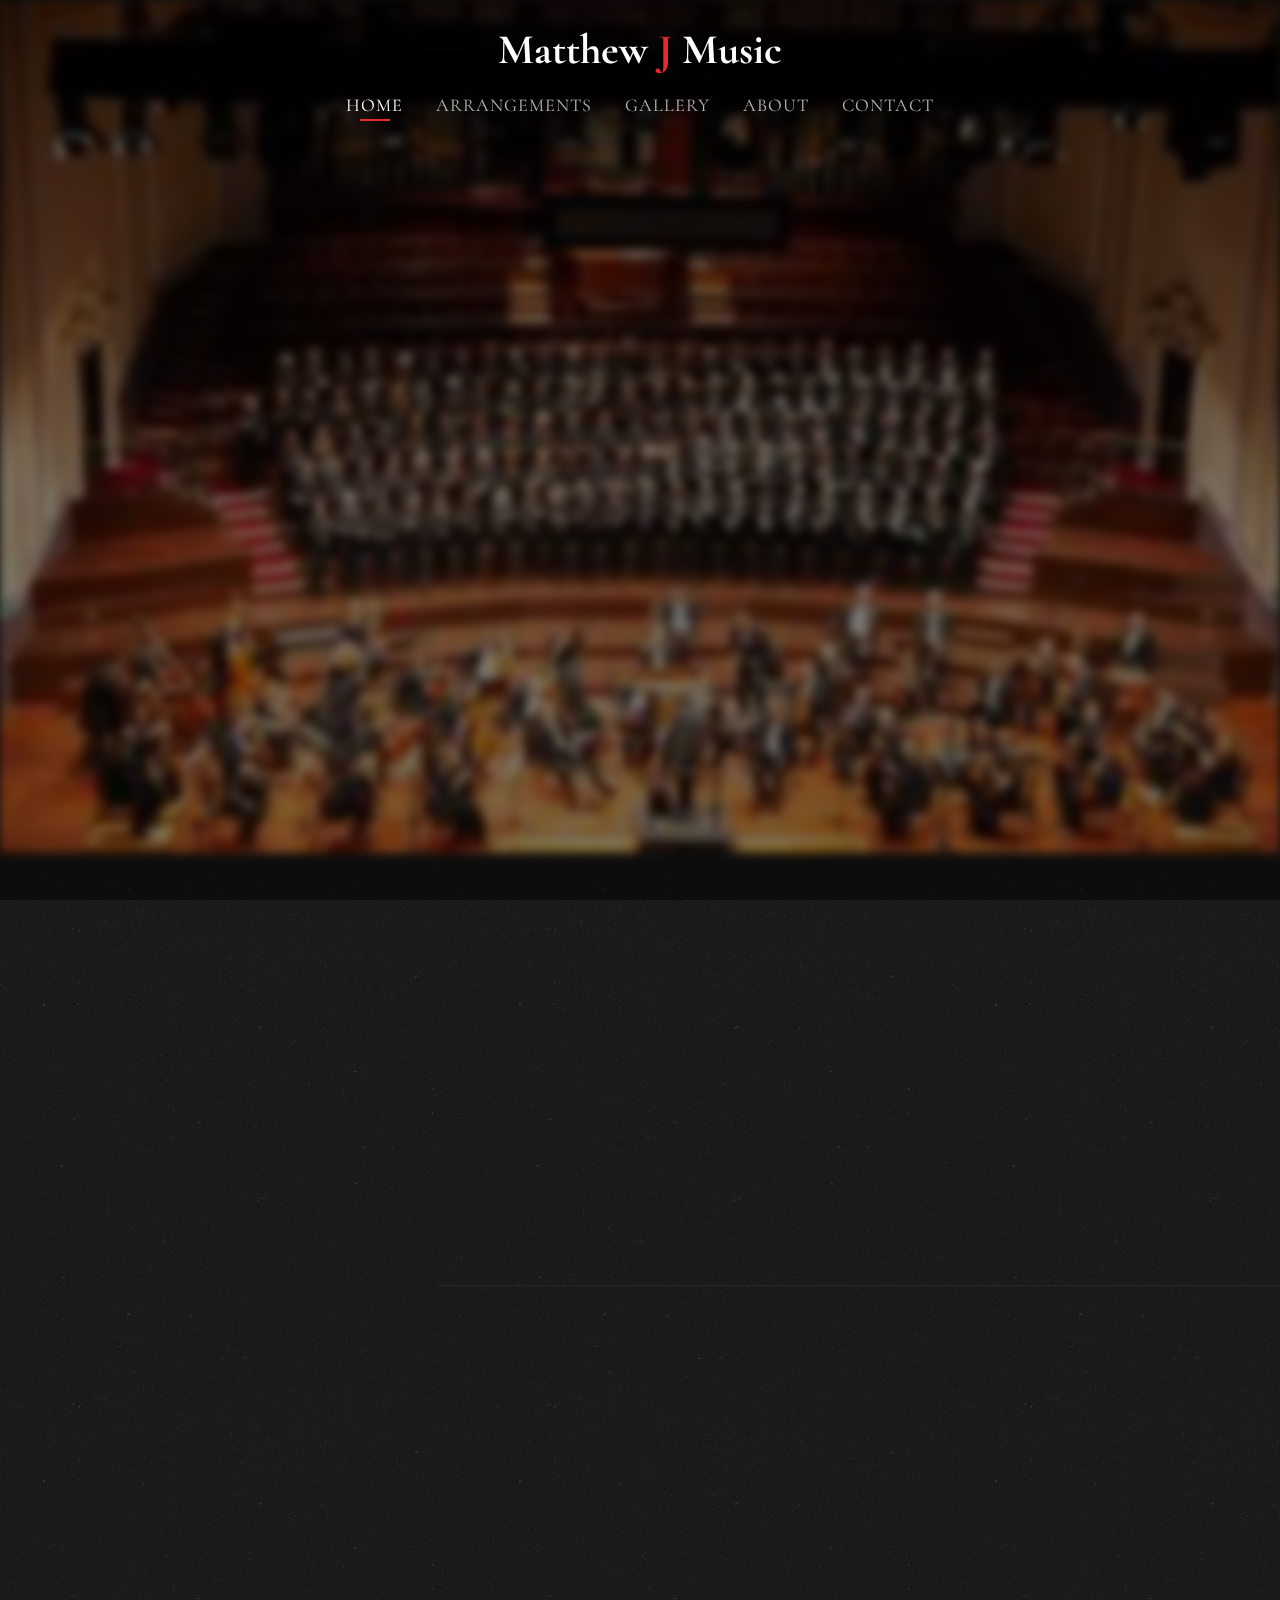
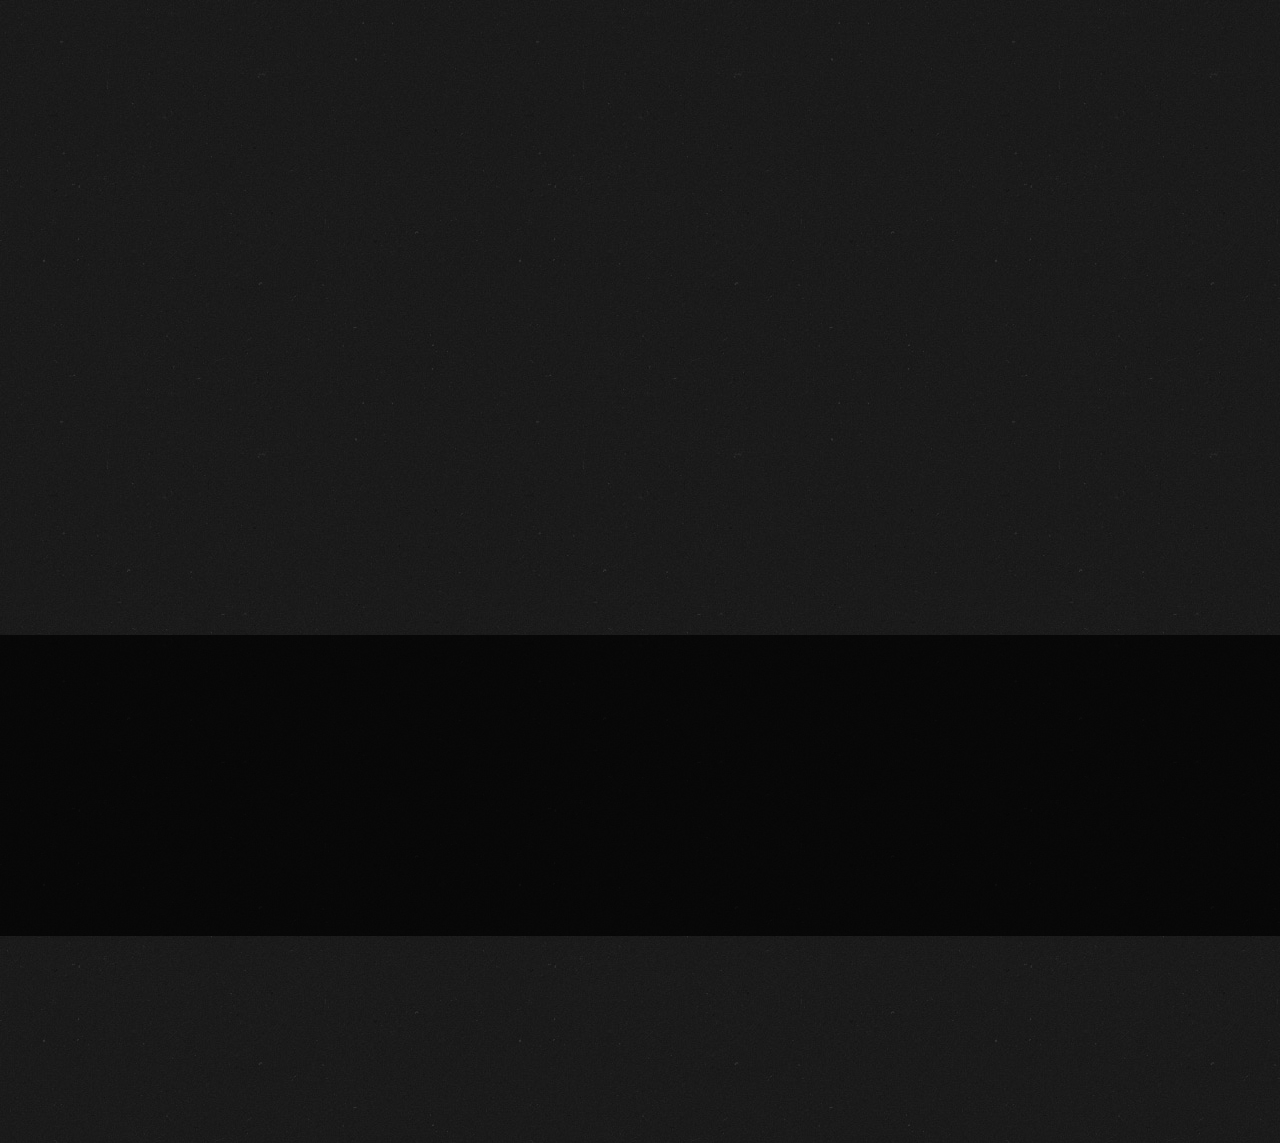
==== index.html @ e1644dab "Update" ====
<!DOCTYPE HTML>
<html>
	<head>
		<meta charset="utf-8">
		<meta http-equiv="X-UA-Compatible" content="IE=edge">
		<title>Matthew Jaskiewicz Music</title>
		<meta name="viewport" content="width=device-width, initial-scale=1">
		<meta name="description" content="Matthew Jaskiewicz, Music Director and Co-founder" />
		<meta name="keywords" content="free website templates, free html5, free template, free bootstrap, free website template, html5, css3, mobile first, responsive" />
		<meta name="author" content="freehtml5.co" />

		<!-- 
		//////////////////////////////////////////////////////

		FREE HTML5 TEMPLATE 
		DESIGNED & DEVELOPED by FreeHTML5.co
		
		Website: 		http://freehtml5.co/
		Email: 			info@freehtml5.co
		Twitter: 		http://twitter.com/fh5co
		Facebook: 		https://www.facebook.com/fh5co

		//////////////////////////////////////////////////////
	 	-->

  		<!-- Facebook and Twitter integration -->
		<meta property="og:title" content=""/>
		<meta property="og:image" content=""/>
		<meta property="og:url" content=""/>
		<meta property="og:site_name" content=""/>
		<meta property="og:description" content=""/>
		<meta name="twitter:title" content="" />
		<meta name="twitter:image" content="" />
		<meta name="twitter:url" content="" />
		<meta name="twitter:card" content="" />
		<link rel="icon" href="fav.png">
		<link rel="preconnect" href="https://fonts.googleapis.com">
		<link rel="preconnect" href="https://fonts.gstatic.com" crossorigin>
		<link href="https://fonts.googleapis.com/css2?family=Cormorant+Garamond:ital,wght@0,300;0,400;0,500;0,600;0,700;1,300;1,400;1,500;1,600;1,700&family=Libre+Baskerville:ital,wght@0,400;0,700;1,400&family=Satisfy&display=swap" rel="stylesheet">
	
		<!-- Animate.css -->
		<link rel="stylesheet" href="css/animate.css">
		<!-- Icomoon Icon Fonts-->
		<link rel="stylesheet" href="css/icomoon.css">
		<!-- Bootstrap  -->
		<link rel="stylesheet" href="css/bootstrap.css">
		<!-- Flexslider  -->
		<link rel="stylesheet" href="css/flexslider.css">

		<!-- Theme style  -->
		<link rel="stylesheet" href="css/style.css">

		<!-- Modernizr JS -->
		<script src="js/modernizr-2.6.2.min.js"></script>
		<!-- FOR IE9 below -->
		<!--[if lt IE 9]>
		<script src="js/respond.min.js"></script>
		<![endif]-->

	</head>
	<body id="home-page">
		<div class="fh5co-loader"></div>
		<div id="page">
		<nav class="fh5co-nav" role="navigation">
			<div class="container">
				<div class="row">
					<div class="col-xs-12 text-center logo-wrap">
						<div id="fh5co-logo"><a href="index.html">Matthew <span>J</span> Music</a></div>
					</div>
					<div class="col-xs-12 text-center menu-1 menu-wrap">
						<ul>
							<li class="active"><a href="index.html">Home</a></li>
							<li><a href="arrangements.html">Arrangements</a></li>
							<li><a href="gallery.html">Gallery</a></li>
							<li><a href="about.html">About</a></li>
							<li><a href="contact.html">Contact</a></li>
						</ul>
					</div>
				</div>
			</div>
		</nav>
			<header id="fh5co-header" class="fh5co-cover js-fullheight" role="banner" data-stellar-background-ratio="0.5" style="margin: 0;">
				<video id="background-video" autoplay muted poster="images/hero_1-old2.jpeg" style="position: fixed; width: 100%; filter: blur(5px);">
				  	<source src="matthew.mp4" type="video/mp4">
				</video>
				<div class="overlay js-fullheight"></div>
				<div class="container">
				<div class="row">
					<div class="col-md-12 text-center">
						<div class="display-t js-fullheight">
							<div class="display-tc js-fullheight animate-box" data-animate-effect="fadeIn">
								<h1 style="text-shadow: 0px 4px 7px #000000b0;">Matthew Jaskiewicz Music</h1><br/>
								<h2 style="text-shadow: 0px 2px 4px #000;">On this website, you can explore the musical journey of a choir and orchestra conductor of over 50 years; and access his extensive library of arrangements. </h2>
								<h2 style="text-shadow: 0px 2px 4px #000;">Most of the scores were written to fill the gaps in the Polish choral repertoire for vocal groups of varying skill levels. All vocal and piano scores are available for free.</h2>
								<h2 style="text-shadow: 0px 2px 4px #000;">For pieces requiring orchestra parts, these can be obtained directly from Matthew for a nominal fee.</h2>
								<a href="arrangements.html" class="btn btn-primary btn-outline" style="border: 2px solid #ea272d !important; font-family: 'Libre Baskerville', serif;">Choral Arrangements</a>
							</div>
						</div>
					</div>
				</div>
			</div>
		</header>
		<div id="fh5co-about" class="fh5co-section" style="padding: 0 0 0 0; position: sticky;">
			<div class="container" style="margin: 0; padding: 0; width: 100%">
				<div class="row">
					<div class="col-md-4 col-md-pull-4 img-wrap animate-box" data-animate-effect="fadeInLeft" style="left: 0; text-align: center; padding: 0;">
						<img src="images/matthew.png" style="margin: 0; max-height: 100%; max-width: 110%; opacity: 0.6;" alt="Free Restaurant Bootstrap Website Template by FreeHTML5.co">
					</div>
					<div class="col-md-8 col-md-push-1" style="left: 0; padding-bottom: 20px;">
						<div id="english-about-me" class="section-heading" style="border-bottom: 1px solid #272727;">
							<div class="animate-box">
								<h2 style="display: inline;">About Matthew Jaskiewicz_</h2><h2 style="display: inline; color: #ea272d;">____ .</h2>
							</div>
							<p class="animate-box">Matthew Jaskiewicz is a renowned music director in Europe and in North America. He received his conducting training at the Warsaw Academy of Music in Poland, and after graduating, he soon established his reputation as a outstanding director with the Warsaw University Choir. The choir’s greatest achievement was winning first prize at the British Middlesborough Choral Competition in 1970. In the 1971-72 season, Matthew directed the award- winning men and boys’ choir, Les Rossignolet de Roubaix, in France.  After returning to Poland, Matthew became the conductor of the Warsaw Chamber Opera, where he created the Ars Antiqua Chamber Choir. When the choir moved to the Warsaw Music Society, Matthew became the music director of the series of concerts at various churches in Warsaw.</p>
							<p class="about-me-translate animate-box" style="text-align: right;">
								<!-- <a href="about.html?lang=eng"class="btn btn-primary btn-outline btn-english">View full Biography in English</a> -->
								<a class="link-button" href="about.html?lang=eng">View Full Biography in English <i class="icon-arrow-right22"></i></a>
							</p>
						</div>
						<hr/>
						<div id="polish-about-me" class="section-heading">
							<div class="animate-box">
								<h2 style="display: inline;">Biografia Macieja Jaśkiewicza_</h2><h2 style="display: inline; color: #ea272d;">____ .</h2>
							</div>
							<p class="animate-box">Maciej Jaśkiewicz jest absolwentem Państwowej Wyższej Szkoły Muzycznej (później przemianowanej na Akademię Muzyczną) w Warszawie. Muzyczną działalność rozpoczął w roku 1968 obejmując stanowisko kierownika muzycznego Chóru Akademickiego Uniwersytetu Warszawskiego. W latach 1971-72 prowadził francuski chór chłopięco-męski Les Rossignolet de Roubais. Po powrocie do Warszawy przez 6 lat działał w Warszawskiej Operze Kameralnej, prowadząc liczne przedstawienia operowe i koncerty muzyki chóralno-instrumentalnej w założonym w Operze chórze Ars Antiqua.</p>
							<p class="about-me-translate animate-box" style="text-align: left;">
								<a class="link-button" href="about.html?lang=pol">Zobacz pełną biografię w języku polskim <i class="icon-arrow-right22"></i></a>
								<!-- <a href="about.html?lang=pol" class="btn btn-primary btn-outline btn-english">Zobacz pełną biografię w języku polskim</a> -->
							</p>
						</div>
					</div>
				</div>
			</div>
		</div>
		<!-- Choral Arrangements -->
		 <div id="fh5co-blog" class="fh5co-section" style="position: sticky; padding: 0;">
			<div class="container-flex">
				<div class="row">
					<div class="col-lg-8 arrangements" style="padding-top: 0; padding-bottom: 40px;">
						<div class="col-md-offset-2 text-center fh5co-heading animate-box" style="margin-bottom: 20px;">
							<img src="images/music-sheet-design-heading.png" style="position: absolute; top: -20px; margin-left: -50px; opacity: 0.7;"/>
							<h2 style="display: inline-block;">Choral Arrangements</h2>
						</div>
						<div class="container-flex">
							<div class="panel-group" id="accordion" role="tablist" aria-multiselectable="true" style="padding-left: 40px;">
								<div class="panel panel-default song-card animate-box">
									<div class="panel-heading" role="tab" id="headingOne">
										<h4 class="panel-title">
											<div class="container-flex">
												<div class="row">
													<div class="col-md-6 col-sm-12 song-name">
														<span class="song">Canon In D</span>
														<span class="artist">Canon Artist</span>
													</div>
													<div class="col-md-5 col-sm-12 audio-player">
														<audio controls="">
															<source src="audio/sample1.mp3" type="audio/mpeg">
															Your browser does not support the audio element.
														</audio>
													</div>
													<div class="col-md-1 col-sm-12 expand">
														<a class="collapse-arrow" role="button" data-toggle="collapse" data-parent="#accordion" href="#collapse0" aria-expanded="true" aria-controls="collapse0">
															<img src="images/down-arrow.png">
														</a>
													</div>
												</div>
											</div>
										</h4>
									</div>
									<div id="collapse0" class="panel-collapse collapse in" role="tabpanel" aria-labelledby="headingOne">
										<div class="panel-body">
											<div class="row">
												<div class="col-md-11 col-sm-11 col-xs-11 music-sheet">
													<span>File 1 bla bla bla bla</span>
												</div>
												<div class="col-md-1 col-sm-1 col-xs-1 view-music-sheet">
													<a href="#" data="1G1_ce39VL-e3LEFEmeqM7DPH-qPhda4n" class="btn-view-music-sheet" title="View Music Sheet" data-toggle="modal" data-target="#myModal" alt="Music Sheet">
														<img src="images/music-sheet.png">
													</a>
												</div>
											</div>
											<div class="row">
												<div class="col-md-11 col-sm-11 col-xs-11 music-sheet">
													<span>File 2 bla bla bla bla</span>
												</div>
												<div class="col-md-1 col-sm-1 col-xs-1 view-music-sheet">
													<a href="#" data="1G1_ce39VL-e3LEFEmeqM7DPH-qPhda4n" class="btn-view-music-sheet" title="View Music Sheet" data-toggle="modal" data-target="#myModal" alt="Music Sheet">
														<img src="images/music-sheet.png">
													</a>
												</div>
											</div>
											<div class="row">
												<div class="col-md-11 col-sm-11 col-xs-11 music-sheet">
													<span>File 3 bla bla bla bla</span>
												</div>
												<div class="col-md-1 col-sm-1 col-xs-1 view-music-sheet">
													<a href="#" class="btn-paid-music-sheet">
														<img src="images/mail.png">
													</a>
												</div>
											</div>
										</div>
									</div>
								</div>
								<div class="panel panel-default song-card animate-box">
									<div class="panel-heading" role="tab" id="headingOne">
										<h4 class="panel-title">
											<div class="container-flex">
												<div class="row">
													<div class="col-md-6 col-sm-12 song-name">
														<span class="song">My heart will go on</span>
														<span class="artist">Celine Dion</span>
													</div>
													<div class="col-md-5 col-sm-12 audio-player">
														<audio controls="">
															<source src="audio/sample1.mp3" type="audio/mpeg">
															Your browser does not support the audio element.
														</audio>
													</div>
													<div class="col-md-1 col-sm-12 expand">
														<a class="collapse-arrow collapsed" role="button" data-toggle="collapse" data-parent="#accordion" href="#collapse1" aria-expanded="true" aria-controls="collapse1">
															<img src="images/down-arrow.png">
														</a>
													</div>
												</div>
											</div>
										</h4>
									</div>
									<div id="collapse1" class="panel-collapse collapse " role="tabpanel" aria-labelledby="headingOne">
										<div class="panel-body">
											<div class="row">
												<div class="col-md-11 col-sm-11 col-xs-11 music-sheet">
													<span>File 1 bla bla bla bla</span>
												</div>
												<div class="col-md-1 col-sm-1 col-xs-1 view-music-sheet">
													<a href="#" data="1G1_ce39VL-e3LEFEmeqM7DPH-qPhda4n" class="btn-view-music-sheet" title="View Music Sheet" data-toggle="modal" data-target="#myModal" alt="Music Sheet">
														<img src="images/music-sheet.png">
													</a>
												</div>
											</div>
											<div class="row">
												<div class="col-md-11 col-sm-11 col-xs-11 music-sheet">
													<span>File 2 bla bla bla bla</span>
												</div>
												<div class="col-md-1 col-sm-1 col-xs-1 view-music-sheet">
													<a href="#" data="1G1_ce39VL-e3LEFEmeqM7DPH-qPhda4n" class="btn-view-music-sheet" title="View Music Sheet" data-toggle="modal" data-target="#myModal" alt="Music Sheet">
														<img src="images/music-sheet.png">
													</a>
												</div>
											</div>
											<div class="row">
												<div class="col-md-11 col-sm-11 col-xs-11 music-sheet">
													<span>File 3 bla bla bla bla</span>
												</div>
												<div class="col-md-1 col-sm-1 col-xs-1 view-music-sheet">
													<a href="#" class="btn-paid-music-sheet">
														<img src="images/mail.png">
													</a>
												</div>
											</div>
										</div>
									</div>
								</div>
								<div class="panel panel-default song-card animate-box">
									<div class="panel-heading" role="tab" id="headingOne">
										<h4 class="panel-title">
											<div class="container-flex">
												<div class="row">
													<div class="col-md-6 col-sm-12 song-name">
														<span class="song">Symphony No. 40</span>
														<span class="artist">Wolfgang Amadeus Mozart</span>
													</div>
													<div class="col-md-5 col-sm-12 audio-player">
														<audio controls="">
															<source src="audio/sample1.mp3" type="audio/mpeg">
															Your browser does not support the audio element.
														</audio>
													</div>
													<div class="col-md-1 col-sm-12 expand">
														<a class="collapse-arrow collapsed" role="button" data-toggle="collapse" data-parent="#accordion" href="#collapse2" aria-expanded="true" aria-controls="collapse2">
															<img src="images/down-arrow.png">
														</a>
													</div>
												</div>
											</div>
										</h4>
									</div>
									<div id="collapse2" class="panel-collapse collapse " role="tabpanel" aria-labelledby="headingOne">
										<div class="panel-body">
											<div class="row">
												<div class="col-md-11 col-sm-11 col-xs-11 music-sheet">
													<span>File 1 bla bla bla bla</span>
												</div>
												<div class="col-md-1 col-sm-1 col-xs-1 view-music-sheet">
													<a href="#" data="1G1_ce39VL-e3LEFEmeqM7DPH-qPhda4n" class="btn-view-music-sheet" title="View Music Sheet" data-toggle="modal" data-target="#myModal" alt="Music Sheet">
														<img src="images/music-sheet.png">
													</a>
												</div>
											</div>
											<div class="row">
												<div class="col-md-11 col-sm-11 col-xs-11 music-sheet">
													<span>File 2 bla bla bla bla</span>
												</div>
												<div class="col-md-1 col-sm-1 col-xs-1 view-music-sheet">
													<a href="#" data="1G1_ce39VL-e3LEFEmeqM7DPH-qPhda4n" class="btn-view-music-sheet" title="View Music Sheet" data-toggle="modal" data-target="#myModal" alt="Music Sheet">
														<img src="images/music-sheet.png">
													</a>
												</div>
											</div>
											<div class="row">
												<div class="col-md-11 col-sm-11 col-xs-11 music-sheet">
													<span>File 3 bla bla bla bla</span>
												</div>
												<div class="col-md-1 col-sm-1 col-xs-1 view-music-sheet">
													<a href="#" class="btn-paid-music-sheet">
														<img src="images/mail.png">
													</a>
												</div>
											</div>
										</div>
									</div>
								</div>
							</div>
							<div style="text-align: right; padding: 0 15px 0 0;" class="animate-box view-all-choral-arrangements">
								<a class="link-button" href="arrangements.html">View all Choral Arrangements <i class="icon-arrow-right22"></i></a>
							</div>
						</div>

					</div>
					<div class="col-lg-4">
						<div class="col-lg-5 col-md-pull-4 img-wrap animate-box fadeInRight animated-fast matthew-photo2" style="right: 0; text-align: center; padding: 0;">
							<img src="images/matthew2.png" style="margin: -300px; margin-left: -50px; opacity: 0.7; height: 850px;" alt="Free Restaurant Bootstrap Website Template by FreeHTML5.co">
						</div>
					</div>
				</div>
			</div>
		 </div>
		<div id="fh5co-started" class="fh5co-section" style="background: #00000000; background-position: center; background-size: cover; background-repeat: no-repeat;">
			<div class="overlay"></div>
			<div class="container">
				<div class="row animate-box">
					<div class="col-md-8 col-md-offset-2 text-center fh5co-heading">
						<h2>Let's Chat</h2>
						<p>Your message is appreciated! Whether you are saying hello or inquiring about my products and services, I will be happy to hear from you.</p>
						<p><a href="contact.html" class="btn btn-primary btn-outline">Contact</a></p>
					</div>
				</div>
			</div>
		</div>
		<footer id="fh5co-footer" role="contentinfo" class="fh5co-section" style="position: sticky;">
			<div class="container">
				<div class="row copyright">
					<div class="col-md-12 text-center">
						<p>
							<!-- <ul class="fh5co-social-icons">
								<li><a href="https://www.youtube.com/@torontoconcertchoir6438"><i class="icon-youtube2"></i></a></li>
								<li><a href="#"><i class="icon-twitter2"></i></a></li>
								<li><a href="#"><i class="icon-facebook2"></i></a></li>
							</ul> -->
						</p>
						<p class="p-copyright animate-box"><small id="copyright-text" class="block"></small> </p>
						<p><small id="website-author" class="block animate-box" style="font-size: 15px;">Developed by <a href="https://www.lakshadeep.com/">Lakshadeep A.</a></small></p>
					</div>
				</div>
			</div>
		</footer>
		<!-- Modal -->
		<div class="myModal modal fade" tabindex="-1" role="dialog" aria-labelledby="myModalLabel">
			<div class="modal-dialog modal-lg" role="document">
				<div class="modal-content">
				<div class="modal-header">
					<button type="button" class="close" style="font-size: 70px; line-height: 30px;" data-dismiss="modal" aria-label="Close"><span aria-hidden="true">&times;</span></button>
					<h4 class="modal-title" id="myModalLabel">Music Sheet</h4>
				</div>
				<div class="modal-body">
					This is modal body
				</div>
				<div class="modal-footer">
					<button type="button" class="btn btn-default" data-dismiss="modal">Close</button>
					<button type="button" class="btn btn-primary">Save changes</button>
				</div>
				</div>
			</div>
		</div>
		<div class="modal fade" id="myModal" tabindex="-1" role="dialog" aria-labelledby="myModalLabel">
			<div class="modal-dialog modal-lg" role="document">
				<div class="modal-content">
					<div class="modal-header">
						<button type="button" class="close" style="font-size: 70px; line-height: 30px; padding-right: 15px;" data-dismiss="modal" aria-label="Close"><span aria-hidden="true">&times;</span></button>
						<h4 class="modal-title" id="myModalLabel">Music Sheet</h4>
					</div>
					<div class="modal-body">
						<iframe src="" height="100%" width="100%" frameBorder="2" scrolling="auto" ></iframe>
					</div>
					<div class="modal-footer">
					<a class="btn btn-success btn-outline" href=""><i class="icon-download32"></i></a>
						<button type="button" class="btn btn-danger btn-outline" data-dismiss="modal">Close</button>
					</div>
				</div>
			</div>
		</div>

		</div>
		<div class="gototop js-top">
			<a href="#" class="js-gotop"><i class="icon-arrow-up22"></i></a>
		</div>
		<!-- jQuery -->
		<script src="js/jquery.min.js"></script>
		<!-- jQuery Easing -->
		<script src="js/jquery.easing.1.3.js"></script>
		<!-- Bootstrap -->
		<script src="js/bootstrap.min.js"></script>
		<!-- Waypoints -->
		<script src="js/jquery.waypoints.min.js"></script>
		<!-- Waypoints -->
		<script src="js/jquery.stellar.min.js"></script>
		<!-- Flexslider -->
		<script src="js/jquery.flexslider-min.js"></script>
		<!-- Main -->
		<script src="js/main.js"></script>
	</body>
</html>
---- css/icomoon.css ----
@font-face {
    font-family: 'icomoon';
    src:    url('fonts/icomoon.eot?1oniuf');
    src:    url('fonts/icomoon.eot?1oniuf#iefix') format('embedded-opentype'),
        url('fonts/icomoon.ttf?1oniuf') format('truetype'),
        url('fonts/icomoon.woff?1oniuf') format('woff'),
        url('fonts/icomoon.svg?1oniuf#icomoon') format('svg');
    font-weight: normal;
    font-style: normal;
}

[class^="icon-"], [class*=" icon-"] {
    /* use !important to prevent issues with browser extensions that change fonts */
    font-family: 'icomoon' !important;
    speak: none;
    font-style: normal;
    font-weight: normal;
    font-variant: normal;
    text-transform: none;
    line-height: 1;

    /* Better Font Rendering =========== */
    -webkit-font-smoothing: antialiased;
    -moz-osx-font-smoothing: grayscale;
}

.icon-mobile:before {
    content: "\e000";
}
.icon-laptop:before {
    content: "\e001";
}
.icon-desktop:before {
    content: "\e002";
}
.icon-tablet:before {
    content: "\e003";
}
.icon-phone:before {
    content: "\e004";
}
.icon-document:before {
    content: "\e005";
}
.icon-documents:before {
    content: "\e006";
}
.icon-search:before {
    content: "\e007";
}
.icon-clipboard:before {
    content: "\e008";
}
.icon-newspaper:before {
    content: "\e009";
}
.icon-notebook:before {
    content: "\e00a";
}
.icon-book-open:before {
    content: "\e00b";
}
.icon-browser:before {
    content: "\e00c";
}
.icon-calendar:before {
    content: "\e00d";
}
.icon-presentation:before {
    content: "\e00e";
}
.icon-picture:before {
    content: "\e00f";
}
.icon-pictures:before {
    content: "\e010";
}
.icon-video:before {
    content: "\e011";
}
.icon-camera:before {
    content: "\e012";
}
.icon-printer:before {
    content: "\e013";
}
.icon-toolbox:before {
    content: "\e014";
}
.icon-briefcase:before {
    content: "\e015";
}
.icon-wallet:before {
    content: "\e016";
}
.icon-gift:before {
    content: "\e017";
}
.icon-bargraph:before {
    content: "\e018";
}
.icon-grid:before {
    content: "\e019";
}
.icon-expand:before {
    content: "\e01a";
}
.icon-focus:before {
    content: "\e01b";
}
.icon-edit:before {
    content: "\e01c";
}
.icon-adjustments:before {
    content: "\e01d";
}
.icon-ribbon:before {
    content: "\e01e";
}
.icon-hourglass:before {
    content: "\e01f";
}
.icon-lock:before {
    content: "\e020";
}
.icon-megaphone:before {
    content: "\e021";
}
.icon-shield:before {
    content: "\e022";
}
.icon-trophy:before {
    content: "\e023";
}
.icon-flag:before {
    content: "\e024";
}
.icon-map:before {
    content: "\e025";
}
.icon-puzzle:before {
    content: "\e026";
}
.icon-basket:before {
    content: "\e027";
}
.icon-envelope:before {
    content: "\e028";
}
.icon-streetsign:before {
    content: "\e029";
}
.icon-telescope:before {
    content: "\e02a";
}
.icon-gears:before {
    content: "\e02b";
}
.icon-key:before {
    content: "\e02c";
}
.icon-paperclip:before {
    content: "\e02d";
}
.icon-attachment:before {
    content: "\e02e";
}
.icon-pricetags:before {
    content: "\e02f";
}
.icon-lightbulb:before {
    content: "\e030";
}
.icon-layers:before {
    content: "\e031";
}
.icon-pencil:before {
    content: "\e032";
}
.icon-tools:before {
    content: "\e033";
}
.icon-tools-2:before {
    content: "\e034";
}
.icon-scissors:before {
    content: "\e035";
}
.icon-paintbrush:before {
    content: "\e036";
}
.icon-magnifying-glass:before {
    content: "\e037";
}
.icon-circle-compass:before {
    content: "\e038";
}
.icon-linegraph:before {
    content: "\e039";
}
.icon-mic:before {
    content: "\e03a";
}
.icon-strategy:before {
    content: "\e03b";
}
.icon-beaker:before {
    content: "\e03c";
}
.icon-caution:before {
    content: "\e03d";
}
.icon-recycle:before {
    content: "\e03e";
}
.icon-anchor:before {
    content: "\e03f";
}
.icon-profile-male:before {
    content: "\e040";
}
.icon-profile-female:before {
    content: "\e041";
}
.icon-bike:before {
    content: "\e042";
}
.icon-wine:before {
    content: "\e043";
}
.icon-hotairballoon:before {
    content: "\e044";
}
.icon-globe:before {
    content: "\e045";
}
.icon-genius:before {
    content: "\e046";
}
.icon-map-pin:before {
    content: "\e047";
}
.icon-dial:before {
    content: "\e048";
}
.icon-chat:before {
    content: "\e049";
}
.icon-heart:before {
    content: "\e04a";
}
.icon-cloud:before {
    content: "\e04b";
}
.icon-upload:before {
    content: "\e04c";
}
.icon-download:before {
    content: "\e04d";
}
.icon-target:before {
    content: "\e04e";
}
.icon-hazardous:before {
    content: "\e04f";
}
.icon-piechart:before {
    content: "\e050";
}
.icon-speedometer:before {
    content: "\e051";
}
.icon-global:before {
    content: "\e052";
}
.icon-compass:before {
    content: "\e053";
}
.icon-lifesaver:before {
    content: "\e054";
}
.icon-clock:before {
    content: "\e055";
}
.icon-aperture:before {
    content: "\e056";
}
.icon-quote:before {
    content: "\e057";
}
.icon-scope:before {
    content: "\e058";
}
.icon-alarmclock:before {
    content: "\e059";
}
.icon-refresh:before {
    content: "\e05a";
}
.icon-happy:before {
    content: "\e05b";
}
.icon-sad:before {
    content: "\e05c";
}
.icon-facebook:before {
    content: "\e05d";
}
.icon-twitter:before {
    content: "\e05e";
}
.icon-googleplus:before {
    content: "\e05f";
}
.icon-rss:before {
    content: "\e060";
}
.icon-tumblr:before {
    content: "\e061";
}
.icon-linkedin:before {
    content: "\e062";
}
.icon-dribbble:before {
    content: "\e063";
}
.icon-box2:before {
    content: "\ea82";
}
.icon-write:before {
    content: "\ea83";
}
.icon-clock2:before {
    content: "\ea84";
}
.icon-reply2:before {
    content: "\ea85";
}
.icon-reply-all2:before {
    content: "\ea86";
}
.icon-forward2:before {
    content: "\ea87";
}
.icon-flag2:before {
    content: "\ea88";
}
.icon-search2:before {
    content: "\ea89";
}
.icon-trash2:before {
    content: "\ea8a";
}
.icon-envelope2:before {
    content: "\ea8b";
}
.icon-bubble:before {
    content: "\ea8c";
}
.icon-bubbles:before {
    content: "\ea8d";
}
.icon-user2:before {
    content: "\ea8e";
}
.icon-users2:before {
    content: "\ea8f";
}
.icon-cloud2:before {
    content: "\ea90";
}
.icon-download2:before {
    content: "\ea91";
}
.icon-upload2:before {
    content: "\ea92";
}
.icon-rain:before {
    content: "\ea93";
}
.icon-sun:before {
    content: "\ea94";
}
.icon-moon2:before {
    content: "\ea95";
}
.icon-bell2:before {
    content: "\ea96";
}
.icon-folder2:before {
    content: "\ea97";
}
.icon-pin2:before {
    content: "\ea98";
}
.icon-sound2:before {
    content: "\ea99";
}
.icon-microphone:before {
    content: "\ea9a";
}
.icon-camera2:before {
    content: "\ea9b";
}
.icon-image2:before {
    content: "\ea9c";
}
.icon-cog2:before {
    content: "\ea9d";
}
.icon-calendar2:before {
    content: "\ea9e";
}
.icon-book2:before {
    content: "\ea9f";
}
.icon-map-marker:before {
    content: "\eaa0";
}
.icon-store:before {
    content: "\eaa1";
}
.icon-support:before {
    content: "\eaa2";
}
.icon-tag2:before {
    content: "\eaa3";
}
.icon-heart2:before {
    content: "\eaa4";
}
.icon-video-camera:before {
    content: "\eaa5";
}
.icon-trophy2:before {
    content: "\eaa6";
}
.icon-cart:before {
    content: "\eaa7";
}
.icon-eye2:before {
    content: "\eaa8";
}
.icon-cancel:before {
    content: "\eaa9";
}
.icon-chart:before {
    content: "\eaaa";
}
.icon-target2:before {
    content: "\eaab";
}
.icon-printer2:before {
    content: "\eaac";
}
.icon-location2:before {
    content: "\eaad";
}
.icon-bookmark2:before {
    content: "\eaae";
}
.icon-monitor:before {
    content: "\eaaf";
}
.icon-cross2:before {
    content: "\eab0";
}
.icon-plus2:before {
    content: "\eab1";
}
.icon-left:before {
    content: "\eab2";
}
.icon-up:before {
    content: "\eab3";
}
.icon-browser2:before {
    content: "\eab4";
}
.icon-windows:before {
    content: "\eab5";
}
.icon-switch2:before {
    content: "\eab6";
}
.icon-dashboard:before {
    content: "\eab7";
}
.icon-play:before {
    content: "\eab8";
}
.icon-fast-forward:before {
    content: "\eab9";
}
.icon-next:before {
    content: "\eaba";
}
.icon-refresh2:before {
    content: "\eabb";
}
.icon-film:before {
    content: "\eabc";
}
.icon-home2:before {
    content: "\eabd";
}
.icon-add-to-list:before {
    content: "\e901";
}
.icon-classic-computer:before {
    content: "\e902";
}
.icon-controller-fast-backward:before {
    content: "\e903";
}
.icon-creative-commons-attribution:before {
    content: "\e904";
}
.icon-creative-commons-noderivs:before {
    content: "\e905";
}
.icon-creative-commons-noncommercial-eu:before {
    content: "\e906";
}
.icon-creative-commons-noncommercial-us:before {
    content: "\e907";
}
.icon-creative-commons-public-domain:before {
    content: "\e908";
}
.icon-creative-commons-remix:before {
    content: "\e909";
}
.icon-creative-commons-share:before {
    content: "\e90a";
}
.icon-creative-commons-sharealike:before {
    content: "\e90b";
}
.icon-creative-commons:before {
    content: "\e90c";
}
.icon-document-landscape:before {
    content: "\e90d";
}
.icon-remove-user:before {
    content: "\e90e";
}
.icon-warning:before {
    content: "\e90f";
}
.icon-arrow-bold-down:before {
    content: "\e910";
}
.icon-arrow-bold-left:before {
    content: "\e911";
}
.icon-arrow-bold-right:before {
    content: "\e912";
}
.icon-arrow-bold-up:before {
    content: "\e913";
}
.icon-arrow-down:before {
    content: "\e914";
}
.icon-arrow-left:before {
    content: "\e915";
}
.icon-arrow-long-down:before {
    content: "\e916";
}
.icon-arrow-long-left:before {
    content: "\e917";
}
.icon-arrow-long-right:before {
    content: "\e918";
}
.icon-arrow-long-up:before {
    content: "\e919";
}
.icon-arrow-right:before {
    content: "\e91a";
}
.icon-arrow-up:before {
    content: "\e91b";
}
.icon-arrow-with-circle-down:before {
    content: "\e91c";
}
.icon-arrow-with-circle-left:before {
    content: "\e91d";
}
.icon-arrow-with-circle-right:before {
    content: "\e91e";
}
.icon-arrow-with-circle-up:before {
    content: "\e91f";
}
.icon-bookmark:before {
    content: "\e920";
}
.icon-bookmarks:before {
    content: "\e921";
}
.icon-chevron-down:before {
    content: "\e922";
}
.icon-chevron-left:before {
    content: "\e923";
}
.icon-chevron-right:before {
    content: "\e924";
}
.icon-chevron-small-down:before {
    content: "\e925";
}
.icon-chevron-small-left:before {
    content: "\e926";
}
.icon-chevron-small-right:before {
    content: "\e927";
}
.icon-chevron-small-up:before {
    content: "\e928";
}
.icon-chevron-thin-down:before {
    content: "\e929";
}
.icon-chevron-thin-left:before {
    content: "\e92a";
}
.icon-chevron-thin-right:before {
    content: "\e92b";
}
.icon-chevron-thin-up:before {
    content: "\e92c";
}
.icon-chevron-up:before {
    content: "\e92d";
}
.icon-chevron-with-circle-down:before {
    content: "\e92e";
}
.icon-chevron-with-circle-left:before {
    content: "\e92f";
}
.icon-chevron-with-circle-right:before {
    content: "\e930";
}
.icon-chevron-with-circle-up:before {
    content: "\e931";
}
.icon-cloud3:before {
    content: "\e932";
}
.icon-controller-fast-forward:before {
    content: "\e933";
}
.icon-controller-jump-to-start:before {
    content: "\e934";
}
.icon-controller-next:before {
    content: "\e935";
}
.icon-controller-paus:before {
    content: "\e936";
}
.icon-controller-play:before {
    content: "\e937";
}
.icon-controller-record:before {
    content: "\e938";
}
.icon-controller-stop:before {
    content: "\e939";
}
.icon-controller-volume:before {
    content: "\e93a";
}
.icon-dot-single:before {
    content: "\e93b";
}
.icon-dots-three-horizontal:before {
    content: "\e93c";
}
.icon-dots-three-vertical:before {
    content: "\e93d";
}
.icon-dots-two-horizontal:before {
    content: "\e93e";
}
.icon-dots-two-vertical:before {
    content: "\e93f";
}
.icon-download3:before {
    content: "\e940";
}
.icon-emoji-flirt:before {
    content: "\e941";
}
.icon-flow-branch:before {
    content: "\e942";
}
.icon-flow-cascade:before {
    content: "\e943";
}
.icon-flow-line:before {
    content: "\e944";
}
.icon-flow-parallel:before {
    content: "\e945";
}
.icon-flow-tree:before {
    content: "\e946";
}
.icon-install:before {
    content: "\e947";
}
.icon-layers2:before {
    content: "\e948";
}
.icon-open-book:before {
    content: "\e949";
}
.icon-resize-100:before {
    content: "\e94a";
}
.icon-resize-full-screen:before {
    content: "\e94b";
}
.icon-save:before {
    content: "\e94c";
}
.icon-select-arrows:before {
    content: "\e94d";
}
.icon-sound-mute:before {
    content: "\e94e";
}
.icon-sound:before {
    content: "\e94f";
}
.icon-trash:before {
    content: "\e950";
}
.icon-triangle-down:before {
    content: "\e951";
}
.icon-triangle-left:before {
    content: "\e952";
}
.icon-triangle-right:before {
    content: "\e953";
}
.icon-triangle-up:before {
    content: "\e954";
}
.icon-uninstall:before {
    content: "\e955";
}
.icon-upload-to-cloud:before {
    content: "\e956";
}
.icon-upload3:before {
    content: "\e957";
}
.icon-add-user:before {
    content: "\e958";
}
.icon-address:before {
    content: "\e959";
}
.icon-adjust:before {
    content: "\e95a";
}
.icon-air:before {
    content: "\e95b";
}
.icon-aircraft-landing:before {
    content: "\e95c";
}
.icon-aircraft-take-off:before {
    content: "\e95d";
}
.icon-aircraft:before {
    content: "\e95e";
}
.icon-align-bottom:before {
    content: "\e95f";
}
.icon-align-horizontal-middle:before {
    content: "\e960";
}
.icon-align-left:before {
    content: "\e961";
}
.icon-align-right:before {
    content: "\e962";
}
.icon-align-top:before {
    content: "\e963";
}
.icon-align-vertical-middle:before {
    content: "\e964";
}
.icon-archive:before {
    content: "\e965";
}
.icon-area-graph:before {
    content: "\e966";
}
.icon-attachment2:before {
    content: "\e967";
}
.icon-awareness-ribbon:before {
    content: "\e968";
}
.icon-back-in-time:before {
    content: "\e969";
}
.icon-back:before {
    content: "\e96a";
}
.icon-bar-graph:before {
    content: "\e96b";
}
.icon-battery:before {
    content: "\e96c";
}
.icon-beamed-note:before {
    content: "\e96d";
}
.icon-bell:before {
    content: "\e96e";
}
.icon-blackboard:before {
    content: "\e96f";
}
.icon-block:before {
    content: "\e970";
}
.icon-book:before {
    content: "\e971";
}
.icon-bowl:before {
    content: "\e972";
}
.icon-box:before {
    content: "\e973";
}
.icon-briefcase2:before {
    content: "\e974";
}
.icon-browser3:before {
    content: "\e975";
}
.icon-brush:before {
    content: "\e976";
}
.icon-bucket:before {
    content: "\e977";
}
.icon-cake:before {
    content: "\e978";
}
.icon-calculator:before {
    content: "\e979";
}
.icon-calendar3:before {
    content: "\e97a";
}
.icon-camera3:before {
    content: "\e97b";
}
.icon-ccw:before {
    content: "\e97c";
}
.icon-chat2:before {
    content: "\e97d";
}
.icon-check:before {
    content: "\e97e";
}
.icon-circle-with-cross:before {
    content: "\e97f";
}
.icon-circle-with-minus:before {
    content: "\e980";
}
.icon-circle-with-plus:before {
    content: "\e981";
}
.icon-circle:before {
    content: "\e982";
}
.icon-circular-graph:before {
    content: "\e983";
}
.icon-clapperboard:before {
    content: "\e984";
}
.icon-clipboard2:before {
    content: "\e985";
}
.icon-clock3:before {
    content: "\e986";
}
.icon-code:before {
    content: "\e987";
}
.icon-cog:before {
    content: "\e988";
}
.icon-colours:before {
    content: "\e989";
}
.icon-compass2:before {
    content: "\e98a";
}
.icon-copy:before {
    content: "\e98b";
}
.icon-credit-card:before {
    content: "\e98c";
}
.icon-credit:before {
    content: "\e98d";
}
.icon-cross:before {
    content: "\e98e";
}
.icon-cup:before {
    content: "\e98f";
}
.icon-cw:before {
    content: "\e990";
}
.icon-cycle:before {
    content: "\e991";
}
.icon-database:before {
    content: "\e992";
}
.icon-dial-pad:before {
    content: "\e993";
}
.icon-direction:before {
    content: "\e994";
}
.icon-document2:before {
    content: "\e995";
}
.icon-documents2:before {
    content: "\e996";
}
.icon-drink:before {
    content: "\e997";
}
.icon-drive:before {
    content: "\e998";
}
.icon-drop:before {
    content: "\e999";
}
.icon-edit2:before {
    content: "\e99a";
}
.icon-email:before {
    content: "\e99b";
}
.icon-emoji-happy:before {
    content: "\e99c";
}
.icon-emoji-neutral:before {
    content: "\e99d";
}
.icon-emoji-sad:before {
    content: "\e99e";
}
.icon-erase:before {
    content: "\e99f";
}
.icon-eraser:before {
    content: "\e9a0";
}
.icon-export:before {
    content: "\e9a1";
}
.icon-eye:before {
    content: "\e9a2";
}
.icon-feather:before {
    content: "\e9a3";
}
.icon-flag3:before {
    content: "\e9a4";
}
.icon-flash:before {
    content: "\e9a5";
}
.icon-flashlight:before {
    content: "\e9a6";
}
.icon-flat-brush:before {
    content: "\e9a7";
}
.icon-folder-images:before {
    content: "\e9a8";
}
.icon-folder-music:before {
    content: "\e9a9";
}
.icon-folder-video:before {
    content: "\e9aa";
}
.icon-folder:before {
    content: "\e9ab";
}
.icon-forward:before {
    content: "\e9ac";
}
.icon-funnel:before {
    content: "\e9ad";
}
.icon-game-controller:before {
    content: "\e9ae";
}
.icon-gauge:before {
    content: "\e9af";
}
.icon-globe2:before {
    content: "\e9b0";
}
.icon-graduation-cap:before {
    content: "\e9b1";
}
.icon-grid2:before {
    content: "\e9b2";
}
.icon-hair-cross:before {
    content: "\e9b3";
}
.icon-hand:before {
    content: "\e9b4";
}
.icon-heart-outlined:before {
    content: "\e9b5";
}
.icon-heart3:before {
    content: "\e9b6";
}
.icon-help-with-circle:before {
    content: "\e9b7";
}
.icon-help:before {
    content: "\e9b8";
}
.icon-home:before {
    content: "\e9b9";
}
.icon-hour-glass:before {
    content: "\e9ba";
}
.icon-image-inverted:before {
    content: "\e9bb";
}
.icon-image:before {
    content: "\e9bc";
}
.icon-images:before {
    content: "\e9bd";
}
.icon-inbox:before {
    content: "\e9be";
}
.icon-infinity:before {
    content: "\e9bf";
}
.icon-info-with-circle:before {
    content: "\e9c0";
}
.icon-info:before {
    content: "\e9c1";
}
.icon-key2:before {
    content: "\e9c2";
}
.icon-keyboard:before {
    content: "\e9c3";
}
.icon-lab-flask:before {
    content: "\e9c4";
}
.icon-landline:before {
    content: "\e9c5";
}
.icon-language:before {
    content: "\e9c6";
}
.icon-laptop2:before {
    content: "\e9c7";
}
.icon-leaf:before {
    content: "\e9c8";
}
.icon-level-down:before {
    content: "\e9c9";
}
.icon-level-up:before {
    content: "\e9ca";
}
.icon-lifebuoy:before {
    content: "\e9cb";
}
.icon-light-bulb:before {
    content: "\e9cc";
}
.icon-light-down:before {
    content: "\e9cd";
}
.icon-light-up:before {
    content: "\e9ce";
}
.icon-line-graph:before {
    content: "\e9cf";
}
.icon-link:before {
    content: "\e9d0";
}
.icon-list:before {
    content: "\e9d1";
}
.icon-location-pin:before {
    content: "\e9d2";
}
.icon-location:before {
    content: "\e9d3";
}
.icon-lock-open:before {
    content: "\e9d4";
}
.icon-lock2:before {
    content: "\e9d5";
}
.icon-log-out:before {
    content: "\e9d6";
}
.icon-login:before {
    content: "\e9d7";
}
.icon-loop:before {
    content: "\e9d8";
}
.icon-magnet:before {
    content: "\e9d9";
}
.icon-magnifying-glass2:before {
    content: "\e9da";
}
.icon-mail:before {
    content: "\e9db";
}
.icon-man:before {
    content: "\e9dc";
}
.icon-map2:before {
    content: "\e9dd";
}
.icon-mask:before {
    content: "\e9de";
}
.icon-medal:before {
    content: "\e9df";
}
.icon-megaphone2:before {
    content: "\e9e0";
}
.icon-menu:before {
    content: "\e9e1";
}
.icon-message:before {
    content: "\e9e2";
}
.icon-mic2:before {
    content: "\e9e3";
}
.icon-minus:before {
    content: "\e9e4";
}
.icon-mobile2:before {
    content: "\e9e5";
}
.icon-modern-mic:before {
    content: "\e9e6";
}
.icon-moon:before {
    content: "\e9e7";
}
.icon-mouse:before {
    content: "\e9e8";
}
.icon-music:before {
    content: "\e9e9";
}
.icon-network:before {
    content: "\e9ea";
}
.icon-new-message:before {
    content: "\e9eb";
}
.icon-new:before {
    content: "\e9ec";
}
.icon-news:before {
    content: "\e9ed";
}
.icon-note:before {
    content: "\e9ee";
}
.icon-notification:before {
    content: "\e9ef";
}
.icon-old-mobile:before {
    content: "\e9f0";
}
.icon-old-phone:before {
    content: "\e9f1";
}
.icon-palette:before {
    content: "\e9f2";
}
.icon-paper-plane:before {
    content: "\e9f3";
}
.icon-pencil2:before {
    content: "\e9f4";
}
.icon-phone2:before {
    content: "\e9f5";
}
.icon-pie-chart:before {
    content: "\e9f6";
}
.icon-pin:before {
    content: "\e9f7";
}
.icon-plus:before {
    content: "\e9f8";
}
.icon-popup:before {
    content: "\e9f9";
}
.icon-power-plug:before {
    content: "\e9fa";
}
.icon-price-ribbon:before {
    content: "\e9fb";
}
.icon-price-tag:before {
    content: "\e9fc";
}
.icon-print:before {
    content: "\e9fd";
}
.icon-progress-empty:before {
    content: "\e9fe";
}
.icon-progress-full:before {
    content: "\e9ff";
}
.icon-progress-one:before {
    content: "\ea00";
}
.icon-progress-two:before {
    content: "\ea01";
}
.icon-publish:before {
    content: "\ea02";
}
.icon-quote2:before {
    content: "\ea03";
}
.icon-radio:before {
    content: "\ea04";
}
.icon-reply-all:before {
    content: "\ea05";
}
.icon-reply:before {
    content: "\ea06";
}
.icon-retweet:before {
    content: "\ea07";
}
.icon-rocket:before {
    content: "\ea08";
}
.icon-round-brush:before {
    content: "\ea09";
}
.icon-rss2:before {
    content: "\ea0a";
}
.icon-ruler:before {
    content: "\ea0b";
}
.icon-scissors2:before {
    content: "\ea0c";
}
.icon-share-alternitive:before {
    content: "\ea0d";
}
.icon-share:before {
    content: "\ea0e";
}
.icon-shareable:before {
    content: "\ea0f";
}
.icon-shield2:before {
    content: "\ea10";
}
.icon-shop:before {
    content: "\ea11";
}
.icon-shopping-bag:before {
    content: "\ea12";
}
.icon-shopping-basket:before {
    content: "\ea13";
}
.icon-shopping-cart:before {
    content: "\ea14";
}
.icon-shuffle:before {
    content: "\ea15";
}
.icon-signal:before {
    content: "\ea16";
}
.icon-sound-mix:before {
    content: "\ea17";
}
.icon-sports-club:before {
    content: "\ea18";
}
.icon-spreadsheet:before {
    content: "\ea19";
}
.icon-squared-cross:before {
    content: "\ea1a";
}
.icon-squared-minus:before {
    content: "\ea1b";
}
.icon-squared-plus:before {
    content: "\ea1c";
}
.icon-star-outlined:before {
    content: "\ea1d";
}
.icon-star:before {
    content: "\ea1e";
}
.icon-stopwatch:before {
    content: "\ea1f";
}
.icon-suitcase:before {
    content: "\ea20";
}
.icon-swap:before {
    content: "\ea21";
}
.icon-sweden:before {
    content: "\ea22";
}
.icon-switch:before {
    content: "\ea23";
}
.icon-tablet2:before {
    content: "\ea24";
}
.icon-tag:before {
    content: "\ea25";
}
.icon-text-document-inverted:before {
    content: "\ea26";
}
.icon-text-document:before {
    content: "\ea27";
}
.icon-text:before {
    content: "\ea28";
}
.icon-thermometer:before {
    content: "\ea29";
}
.icon-thumbs-down:before {
    content: "\ea2a";
}
.icon-thumbs-up:before {
    content: "\ea2b";
}
.icon-thunder-cloud:before {
    content: "\ea2c";
}
.icon-ticket:before {
    content: "\ea2d";
}
.icon-time-slot:before {
    content: "\ea2e";
}
.icon-tools2:before {
    content: "\ea2f";
}
.icon-traffic-cone:before {
    content: "\ea30";
}
.icon-tree:before {
    content: "\ea31";
}
.icon-trophy3:before {
    content: "\ea32";
}
.icon-tv:before {
    content: "\ea33";
}
.icon-typing:before {
    content: "\ea34";
}
.icon-unread:before {
    content: "\ea35";
}
.icon-untag:before {
    content: "\ea36";
}
.icon-user:before {
    content: "\ea37";
}
.icon-users:before {
    content: "\ea38";
}
.icon-v-card:before {
    content: "\ea39";
}
.icon-video2:before {
    content: "\ea3a";
}
.icon-vinyl:before {
    content: "\ea3b";
}
.icon-voicemail:before {
    content: "\ea3c";
}
.icon-wallet2:before {
    content: "\ea3d";
}
.icon-water:before {
    content: "\ea3e";
}
.icon-500px-with-circle:before {
    content: "\ea3f";
}
.icon-500px:before {
    content: "\ea40";
}
.icon-basecamp:before {
    content: "\ea41";
}
.icon-behance:before {
    content: "\ea42";
}
.icon-creative-cloud:before {
    content: "\ea43";
}
.icon-dropbox:before {
    content: "\ea44";
}
.icon-evernote:before {
    content: "\ea45";
}
.icon-flattr:before {
    content: "\ea46";
}
.icon-foursquare:before {
    content: "\ea47";
}
.icon-google-drive:before {
    content: "\ea48";
}
.icon-google-hangouts:before {
    content: "\ea49";
}
.icon-grooveshark:before {
    content: "\ea4a";
}
.icon-icloud:before {
    content: "\ea4b";
}
.icon-mixi:before {
    content: "\ea4c";
}
.icon-onedrive:before {
    content: "\ea4d";
}
.icon-paypal:before {
    content: "\ea4e";
}
.icon-picasa:before {
    content: "\ea4f";
}
.icon-qq:before {
    content: "\ea50";
}
.icon-rdio-with-circle:before {
    content: "\ea51";
}
.icon-renren:before {
    content: "\ea52";
}
.icon-scribd:before {
    content: "\ea53";
}
.icon-sina-weibo:before {
    content: "\ea54";
}
.icon-skype-with-circle:before {
    content: "\ea55";
}
.icon-skype:before {
    content: "\ea56";
}
.icon-slideshare:before {
    content: "\ea57";
}
.icon-smashing:before {
    content: "\ea58";
}
.icon-soundcloud:before {
    content: "\ea59";
}
.icon-spotify-with-circle:before {
    content: "\ea5a";
}
.icon-spotify:before {
    content: "\ea5b";
}
.icon-swarm:before {
    content: "\ea5c";
}
.icon-vine-with-circle:before {
    content: "\ea5d";
}
.icon-vine:before {
    content: "\ea5e";
}
.icon-vk-alternitive:before {
    content: "\ea5f";
}
.icon-vk-with-circle:before {
    content: "\ea60";
}
.icon-vk:before {
    content: "\ea61";
}
.icon-xing-with-circle:before {
    content: "\ea62";
}
.icon-xing:before {
    content: "\ea63";
}
.icon-yelp:before {
    content: "\ea64";
}
.icon-dribbble-with-circle:before {
    content: "\ea65";
}
.icon-dribbble2:before {
    content: "\ea66";
}
.icon-facebook-with-circle:before {
    content: "\ea67";
}
.icon-facebook2:before {
    content: "\ea68";
}
.icon-flickr-with-circle:before {
    content: "\ea69";
}
.icon-flickr:before {
    content: "\ea6a";
}
.icon-github-with-circle:before {
    content: "\ea6b";
}
.icon-github:before {
    content: "\ea6c";
}
.icon-google-with-circle:before {
    content: "\ea6d";
}
.icon-google:before {
    content: "\ea6e";
}
.icon-instagram-with-circle:before {
    content: "\ea6f";
}
.icon-instagram:before {
    content: "\ea70";
}
.icon-lastfm-with-circle:before {
    content: "\ea71";
}
.icon-lastfm:before {
    content: "\ea72";
}
.icon-linkedin-with-circle:before {
    content: "\ea73";
}
.icon-linkedin2:before {
    content: "\ea74";
}
.icon-pinterest-with-circle:before {
    content: "\ea75";
}
.icon-pinterest:before {
    content: "\ea76";
}
.icon-rdio:before {
    content: "\ea77";
}
.icon-stumbleupon-with-circle:before {
    content: "\ea78";
}
.icon-stumbleupon:before {
    content: "\ea79";
}
.icon-tumblr-with-circle:before {
    content: "\ea7a";
}
.icon-tumblr2:before {
    content: "\ea7b";
}
.icon-twitter-with-circle:before {
    content: "\ea7c";
}
.icon-twitter2:before {
    content: "\ea7d";
}
.icon-vimeo-with-circle:before {
    content: "\ea7e";
}
.icon-vimeo:before {
    content: "\ea7f";
}
.icon-youtube-with-circle:before {
    content: "\ea80";
}
.icon-youtube:before {
    content: "\ea81";
}
.icon-home3:before {
    content: "\eabe";
}
.icon-home22:before {
    content: "\eabf";
}
.icon-home32:before {
    content: "\eac0";
}
.icon-office:before {
    content: "\eac1";
}
.icon-newspaper2:before {
    content: "\eac2";
}
.icon-pencil3:before {
    content: "\eac3";
}
.icon-pencil22:before {
    content: "\eac4";
}
.icon-quill:before {
    content: "\eac5";
}
.icon-pen:before {
    content: "\eac6";
}
.icon-blog:before {
    content: "\eac7";
}
.icon-eyedropper:before {
    content: "\eac8";
}
.icon-droplet:before {
    content: "\eac9";
}
.icon-paint-format:before {
    content: "\eaca";
}
.icon-image3:before {
    content: "\eacb";
}
.icon-images2:before {
    content: "\eacc";
}
.icon-camera4:before {
    content: "\eacd";
}
.icon-headphones:before {
    content: "\eace";
}
.icon-music2:before {
    content: "\eacf";
}
.icon-play2:before {
    content: "\ead0";
}
.icon-film2:before {
    content: "\ead1";
}
.icon-video-camera2:before {
    content: "\ead2";
}
.icon-dice:before {
    content: "\ead3";
}
.icon-pacman:before {
    content: "\ead4";
}
.icon-spades:before {
    content: "\ead5";
}
.icon-clubs:before {
    content: "\ead6";
}
.icon-diamonds:before {
    content: "\ead7";
}
.icon-bullhorn:before {
    content: "\ead8";
}
.icon-connection:before {
    content: "\ead9";
}
.icon-podcast:before {
    content: "\eada";
}
.icon-feed:before {
    content: "\eadb";
}
.icon-mic3:before {
    content: "\eadc";
}
.icon-book3:before {
    content: "\eadd";
}
.icon-books:before {
    content: "\eade";
}
.icon-library:before {
    content: "\eadf";
}
.icon-file-text:before {
    content: "\eae0";
}
.icon-profile:before {
    content: "\eae1";
}
.icon-file-empty:before {
    content: "\eae2";
}
.icon-files-empty:before {
    content: "\eae3";
}
.icon-file-text2:before {
    content: "\eae4";
}
.icon-file-picture:before {
    content: "\eae5";
}
.icon-file-music:before {
    content: "\eae6";
}
.icon-file-play:before {
    content: "\eae7";
}
.icon-file-video:before {
    content: "\eae8";
}
.icon-file-zip:before {
    content: "\eae9";
}
.icon-copy2:before {
    content: "\eaea";
}
.icon-paste:before {
    content: "\eaeb";
}
.icon-stack:before {
    content: "\eaec";
}
.icon-folder3:before {
    content: "\eaed";
}
.icon-folder-open:before {
    content: "\eaee";
}
.icon-folder-plus:before {
    content: "\eaef";
}
.icon-folder-minus:before {
    content: "\eaf0";
}
.icon-folder-download:before {
    content: "\eaf1";
}
.icon-folder-upload:before {
    content: "\eaf2";
}
.icon-price-tag2:before {
    content: "\eaf3";
}
.icon-price-tags:before {
    content: "\eaf4";
}
.icon-barcode:before {
    content: "\eaf5";
}
.icon-qrcode:before {
    content: "\eaf6";
}
.icon-ticket2:before {
    content: "\eaf7";
}
.icon-cart2:before {
    content: "\eaf8";
}
.icon-coin-dollar:before {
    content: "\eaf9";
}
.icon-coin-euro:before {
    content: "\eafa";
}
.icon-coin-pound:before {
    content: "\eafb";
}
.icon-coin-yen:before {
    content: "\eafc";
}
.icon-credit-card2:before {
    content: "\eafd";
}
.icon-calculator2:before {
    content: "\eafe";
}
.icon-lifebuoy2:before {
    content: "\eaff";
}
.icon-phone3:before {
    content: "\eb00";
}
.icon-phone-hang-up:before {
    content: "\eb01";
}
.icon-address-book:before {
    content: "\eb02";
}
.icon-envelop:before {
    content: "\eb03";
}
.icon-pushpin:before {
    content: "\eb04";
}
.icon-location3:before {
    content: "\eb05";
}
.icon-location22:before {
    content: "\eb06";
}
.icon-compass3:before {
    content: "\eb07";
}
.icon-compass22:before {
    content: "\eb08";
}
.icon-map3:before {
    content: "\eb09";
}
.icon-map22:before {
    content: "\eb0a";
}
.icon-history:before {
    content: "\eb0b";
}
.icon-clock4:before {
    content: "\eb0c";
}
.icon-clock22:before {
    content: "\eb0d";
}
.icon-alarm:before {
    content: "\eb0e";
}
.icon-bell3:before {
    content: "\eb0f";
}
.icon-stopwatch2:before {
    content: "\eb10";
}
.icon-calendar4:before {
    content: "\eb11";
}
.icon-printer3:before {
    content: "\eb12";
}
.icon-keyboard2:before {
    content: "\eb13";
}
.icon-display:before {
    content: "\eb14";
}
.icon-laptop3:before {
    content: "\eb15";
}
.icon-mobile3:before {
    content: "\eb16";
}
.icon-mobile22:before {
    content: "\eb17";
}
.icon-tablet3:before {
    content: "\eb18";
}
.icon-tv2:before {
    content: "\eb19";
}
.icon-drawer:before {
    content: "\eb1a";
}
.icon-drawer2:before {
    content: "\eb1b";
}
.icon-box-add:before {
    content: "\eb1c";
}
.icon-box-remove:before {
    content: "\eb1d";
}
.icon-download4:before {
    content: "\eb1e";
}
.icon-upload4:before {
    content: "\eb1f";
}
.icon-floppy-disk:before {
    content: "\eb20";
}
.icon-drive2:before {
    content: "\eb21";
}
.icon-database2:before {
    content: "\eb22";
}
.icon-undo:before {
    content: "\eb23";
}
.icon-redo:before {
    content: "\eb24";
}
.icon-undo2:before {
    content: "\eb25";
}
.icon-redo2:before {
    content: "\eb26";
}
.icon-forward3:before {
    content: "\eb27";
}
.icon-reply3:before {
    content: "\eb28";
}
.icon-bubble2:before {
    content: "\eb29";
}
.icon-bubbles2:before {
    content: "\eb2a";
}
.icon-bubbles22:before {
    content: "\eb2b";
}
.icon-bubble22:before {
    content: "\eb2c";
}
.icon-bubbles3:before {
    content: "\eb2d";
}
.icon-bubbles4:before {
    content: "\eb2e";
}
.icon-user3:before {
    content: "\eb2f";
}
.icon-users3:before {
    content: "\eb30";
}
.icon-user-plus:before {
    content: "\eb31";
}
.icon-user-minus:before {
    content: "\eb32";
}
.icon-user-check:before {
    content: "\eb33";
}
.icon-user-tie:before {
    content: "\eb34";
}
.icon-quotes-left:before {
    content: "\eb35";
}
.icon-quotes-right:before {
    content: "\eb36";
}
.icon-hour-glass2:before {
    content: "\eb37";
}
.icon-spinner:before {
    content: "\eb38";
}
.icon-spinner2:before {
    content: "\eb39";
}
.icon-spinner3:before {
    content: "\eb3a";
}
.icon-spinner4:before {
    content: "\eb3b";
}
.icon-spinner5:before {
    content: "\eb3c";
}
.icon-spinner6:before {
    content: "\eb3d";
}
.icon-spinner7:before {
    content: "\eb3e";
}
.icon-spinner8:before {
    content: "\eb3f";
}
.icon-spinner9:before {
    content: "\eb40";
}
.icon-spinner10:before {
    content: "\eb41";
}
.icon-spinner11:before {
    content: "\eb42";
}
.icon-binoculars:before {
    content: "\eb43";
}
.icon-search3:before {
    content: "\eb44";
}
.icon-zoom-in:before {
    content: "\eb45";
}
.icon-zoom-out:before {
    content: "\eb46";
}
.icon-enlarge:before {
    content: "\eb47";
}
.icon-shrink:before {
    content: "\eb48";
}
.icon-enlarge2:before {
    content: "\eb49";
}
.icon-shrink2:before {
    content: "\eb4a";
}
.icon-key3:before {
    content: "\eb4b";
}
.icon-key22:before {
    content: "\eb4c";
}
.icon-lock3:before {
    content: "\eb4d";
}
.icon-unlocked:before {
    content: "\eb4e";
}
.icon-wrench:before {
    content: "\eb4f";
}
.icon-equalizer:before {
    content: "\eb50";
}
.icon-equalizer2:before {
    content: "\eb51";
}
.icon-cog3:before {
    content: "\eb52";
}
.icon-cogs:before {
    content: "\eb53";
}
.icon-hammer:before {
    content: "\eb54";
}
.icon-magic-wand:before {
    content: "\eb55";
}
.icon-aid-kit:before {
    content: "\eb56";
}
.icon-bug:before {
    content: "\eb57";
}
.icon-pie-chart2:before {
    content: "\eb58";
}
.icon-stats-dots:before {
    content: "\eb59";
}
.icon-stats-bars:before {
    content: "\eb5a";
}
.icon-stats-bars2:before {
    content: "\eb5b";
}
.icon-trophy4:before {
    content: "\eb5c";
}
.icon-gift2:before {
    content: "\eb5d";
}
.icon-glass:before {
    content: "\eb5e";
}
.icon-glass2:before {
    content: "\eb5f";
}
.icon-mug:before {
    content: "\eb60";
}
.icon-spoon-knife:before {
    content: "\eb61";
}
.icon-leaf2:before {
    content: "\eb62";
}
.icon-rocket2:before {
    content: "\eb63";
}
.icon-meter:before {
    content: "\eb64";
}
.icon-meter2:before {
    content: "\eb65";
}
.icon-hammer2:before {
    content: "\eb66";
}
.icon-fire:before {
    content: "\eb67";
}
.icon-lab:before {
    content: "\eb68";
}
.icon-magnet2:before {
    content: "\eb69";
}
.icon-bin:before {
    content: "\eb6a";
}
.icon-bin2:before {
    content: "\eb6b";
}
.icon-briefcase3:before {
    content: "\eb6c";
}
.icon-airplane:before {
    content: "\eb6d";
}
.icon-truck:before {
    content: "\eb6e";
}
.icon-road:before {
    content: "\eb6f";
}
.icon-accessibility:before {
    content: "\eb70";
}
.icon-target3:before {
    content: "\eb71";
}
.icon-shield3:before {
    content: "\eb72";
}
.icon-power:before {
    content: "\eb73";
}
.icon-switch3:before {
    content: "\eb74";
}
.icon-power-cord:before {
    content: "\eb75";
}
.icon-clipboard3:before {
    content: "\eb76";
}
.icon-list-numbered:before {
    content: "\eb77";
}
.icon-list2:before {
    content: "\eb78";
}
.icon-list22:before {
    content: "\eb79";
}
.icon-tree2:before {
    content: "\eb7a";
}
.icon-menu2:before {
    content: "\eb7b";
}
.icon-menu22:before {
    content: "\eb7c";
}
.icon-menu3:before {
    content: "\eb7d";
}
.icon-menu4:before {
    content: "\eb7e";
}
.icon-cloud4:before {
    content: "\eb7f";
}
.icon-cloud-download:before {
    content: "\eb80";
}
.icon-cloud-upload:before {
    content: "\eb81";
}
.icon-cloud-check:before {
    content: "\eb82";
}
.icon-download22:before {
    content: "\eb83";
}
.icon-upload22:before {
    content: "\eb84";
}
.icon-download32:before {
    content: "\eb85";
}
.icon-upload32:before {
    content: "\eb86";
}
.icon-sphere:before {
    content: "\eb87";
}
.icon-earth:before {
    content: "\eb88";
}
.icon-link2:before {
    content: "\eb89";
}
.icon-flag4:before {
    content: "\eb8a";
}
.icon-attachment3:before {
    content: "\eb8b";
}
.icon-eye3:before {
    content: "\eb8c";
}
.icon-eye-plus:before {
    content: "\eb8d";
}
.icon-eye-minus:before {
    content: "\eb8e";
}
.icon-eye-blocked:before {
    content: "\eb8f";
}
.icon-bookmark3:before {
    content: "\eb90";
}
.icon-bookmarks2:before {
    content: "\eb91";
}
.icon-sun2:before {
    content: "\eb92";
}
.icon-contrast:before {
    content: "\eb93";
}
.icon-brightness-contrast:before {
    content: "\eb94";
}
.icon-star-empty:before {
    content: "\eb95";
}
.icon-star-half:before {
    content: "\eb96";
}
.icon-star-full:before {
    content: "\eb97";
}
.icon-heart4:before {
    content: "\eb98";
}
.icon-heart-broken:before {
    content: "\eb99";
}
.icon-man2:before {
    content: "\eb9a";
}
.icon-woman:before {
    content: "\eb9b";
}
.icon-man-woman:before {
    content: "\eb9c";
}
.icon-happy2:before {
    content: "\eb9d";
}
.icon-happy22:before {
    content: "\eb9e";
}
.icon-smile:before {
    content: "\eb9f";
}
.icon-smile2:before {
    content: "\eba0";
}
.icon-tongue:before {
    content: "\eba1";
}
.icon-tongue2:before {
    content: "\eba2";
}
.icon-sad2:before {
    content: "\eba3";
}
.icon-sad22:before {
    content: "\eba4";
}
.icon-wink:before {
    content: "\eba5";
}
.icon-wink2:before {
    content: "\eba6";
}
.icon-grin:before {
    content: "\eba7";
}
.icon-grin2:before {
    content: "\eba8";
}
.icon-cool:before {
    content: "\eba9";
}
.icon-cool2:before {
    content: "\ebaa";
}
.icon-angry:before {
    content: "\ebab";
}
.icon-angry2:before {
    content: "\ebac";
}
.icon-evil:before {
    content: "\ebad";
}
.icon-evil2:before {
    content: "\ebae";
}
.icon-shocked:before {
    content: "\ebaf";
}
.icon-shocked2:before {
    content: "\ebb0";
}
.icon-baffled:before {
    content: "\ebb1";
}
.icon-baffled2:before {
    content: "\ebb2";
}
.icon-confused:before {
    content: "\ebb3";
}
.icon-confused2:before {
    content: "\ebb4";
}
.icon-neutral:before {
    content: "\ebb5";
}
.icon-neutral2:before {
    content: "\ebb6";
}
.icon-hipster:before {
    content: "\ebb7";
}
.icon-hipster2:before {
    content: "\ebb8";
}
.icon-wondering:before {
    content: "\ebb9";
}
.icon-wondering2:before {
    content: "\ebba";
}
.icon-sleepy:before {
    content: "\ebbb";
}
.icon-sleepy2:before {
    content: "\ebbc";
}
.icon-frustrated:before {
    content: "\ebbd";
}
.icon-frustrated2:before {
    content: "\ebbe";
}
.icon-crying:before {
    content: "\ebbf";
}
.icon-crying2:before {
    content: "\ebc0";
}
.icon-point-up:before {
    content: "\ebc1";
}
.icon-point-right:before {
    content: "\ebc2";
}
.icon-point-down:before {
    content: "\ebc3";
}
.icon-point-left:before {
    content: "\ebc4";
}
.icon-warning2:before {
    content: "\ebc5";
}
.icon-notification2:before {
    content: "\ebc6";
}
.icon-question:before {
    content: "\ebc7";
}
.icon-plus3:before {
    content: "\ebc8";
}
.icon-minus2:before {
    content: "\ebc9";
}
.icon-info2:before {
    content: "\ebca";
}
.icon-cancel-circle:before {
    content: "\ebcb";
}
.icon-blocked:before {
    content: "\ebcc";
}
.icon-cross3:before {
    content: "\ebcd";
}
.icon-checkmark:before {
    content: "\ebce";
}
.icon-checkmark2:before {
    content: "\ebcf";
}
.icon-spell-check:before {
    content: "\ebd0";
}
.icon-enter:before {
    content: "\ebd1";
}
.icon-exit:before {
    content: "\ebd2";
}
.icon-play22:before {
    content: "\ebd3";
}
.icon-pause:before {
    content: "\ebd4";
}
.icon-stop:before {
    content: "\ebd5";
}
.icon-previous:before {
    content: "\ebd6";
}
.icon-next2:before {
    content: "\ebd7";
}
.icon-backward:before {
    content: "\ebd8";
}
.icon-forward22:before {
    content: "\ebd9";
}
.icon-play3:before {
    content: "\ebda";
}
.icon-pause2:before {
    content: "\ebdb";
}
.icon-stop2:before {
    content: "\ebdc";
}
.icon-backward2:before {
    content: "\ebdd";
}
.icon-forward32:before {
    content: "\ebde";
}
.icon-first:before {
    content: "\ebdf";
}
.icon-last:before {
    content: "\ebe0";
}
.icon-previous2:before {
    content: "\ebe1";
}
.icon-next22:before {
    content: "\ebe2";
}
.icon-eject:before {
    content: "\ebe3";
}
.icon-volume-high:before {
    content: "\ebe4";
}
.icon-volume-medium:before {
    content: "\ebe5";
}
.icon-volume-low:before {
    content: "\ebe6";
}
.icon-volume-mute:before {
    content: "\ebe7";
}
.icon-volume-mute2:before {
    content: "\ebe8";
}
.icon-volume-increase:before {
    content: "\ebe9";
}
.icon-volume-decrease:before {
    content: "\ebea";
}
.icon-loop2:before {
    content: "\ebeb";
}
.icon-loop22:before {
    content: "\ebec";
}
.icon-infinite:before {
    content: "\ebed";
}
.icon-shuffle2:before {
    content: "\ebee";
}
.icon-arrow-up-left:before {
    content: "\ebef";
}
.icon-arrow-up2:before {
    content: "\ebf0";
}
.icon-arrow-up-right:before {
    content: "\ebf1";
}
.icon-arrow-right2:before {
    content: "\ebf2";
}
.icon-arrow-down-right:before {
    content: "\ebf3";
}
.icon-arrow-down2:before {
    content: "\ebf4";
}
.icon-arrow-down-left:before {
    content: "\ebf5";
}
.icon-arrow-left2:before {
    content: "\ebf6";
}
.icon-arrow-up-left2:before {
    content: "\ebf7";
}
.icon-arrow-up22:before {
    content: "\ebf8";
}
.icon-arrow-up-right2:before {
    content: "\ebf9";
}
.icon-arrow-right22:before {
    content: "\ebfa";
}
.icon-arrow-down-right2:before {
    content: "\ebfb";
}
.icon-arrow-down22:before {
    content: "\ebfc";
}
.icon-arrow-down-left2:before {
    content: "\ebfd";
}
.icon-arrow-left22:before {
    content: "\ebfe";
}
.icon-circle-up:before {
    content: "\e900";
}
.icon-circle-right:before {
    content: "\ebff";
}
.icon-circle-down:before {
    content: "\ec00";
}
.icon-circle-left:before {
    content: "\ec01";
}
.icon-tab:before {
    content: "\ec02";
}
.icon-move-up:before {
    content: "\ec03";
}
.icon-move-down:before {
    content: "\ec04";
}
.icon-sort-alpha-asc:before {
    content: "\ec05";
}
.icon-sort-alpha-desc:before {
    content: "\ec06";
}
.icon-sort-numeric-asc:before {
    content: "\ec07";
}
.icon-sort-numberic-desc:before {
    content: "\ec08";
}
.icon-sort-amount-asc:before {
    content: "\ec09";
}
.icon-sort-amount-desc:before {
    content: "\ec0a";
}
.icon-command:before {
    content: "\ec0b";
}
.icon-shift:before {
    content: "\ec0c";
}
.icon-ctrl:before {
    content: "\ec0d";
}
.icon-opt:before {
    content: "\ec0e";
}
.icon-checkbox-checked:before {
    content: "\ec0f";
}
.icon-checkbox-unchecked:before {
    content: "\ec10";
}
.icon-radio-checked:before {
    content: "\ec11";
}
.icon-radio-checked2:before {
    content: "\ec12";
}
.icon-radio-unchecked:before {
    content: "\ec13";
}
.icon-crop:before {
    content: "\ec14";
}
.icon-make-group:before {
    content: "\ec15";
}
.icon-ungroup:before {
    content: "\ec16";
}
.icon-scissors3:before {
    content: "\ec17";
}
.icon-filter:before {
    content: "\ec18";
}
.icon-font:before {
    content: "\ec19";
}
.icon-ligature:before {
    content: "\ec1a";
}
.icon-ligature2:before {
    content: "\ec1b";
}
.icon-text-height:before {
    content: "\ec1c";
}
.icon-text-width:before {
    content: "\ec1d";
}
.icon-font-size:before {
    content: "\ec1e";
}
.icon-bold:before {
    content: "\ec1f";
}
.icon-underline:before {
    content: "\ec20";
}
.icon-italic:before {
    content: "\ec21";
}
.icon-strikethrough:before {
    content: "\ec22";
}
.icon-omega:before {
    content: "\ec23";
}
.icon-sigma:before {
    content: "\ec24";
}
.icon-page-break:before {
    content: "\ec25";
}
.icon-superscript:before {
    content: "\ec26";
}
.icon-subscript:before {
    content: "\ec27";
}
.icon-superscript2:before {
    content: "\ec28";
}
.icon-subscript2:before {
    content: "\ec29";
}
.icon-text-color:before {
    content: "\ec2a";
}
.icon-pagebreak:before {
    content: "\ec2b";
}
.icon-clear-formatting:before {
    content: "\ec2c";
}
.icon-table:before {
    content: "\ec2d";
}
.icon-table2:before {
    content: "\ec2e";
}
.icon-insert-template:before {
    content: "\ec2f";
}
.icon-pilcrow:before {
    content: "\ec30";
}
.icon-ltr:before {
    content: "\ec31";
}
.icon-rtl:before {
    content: "\ec32";
}
.icon-section:before {
    content: "\ec33";
}
.icon-paragraph-left:before {
    content: "\ec34";
}
.icon-paragraph-center:before {
    content: "\ec35";
}
.icon-paragraph-right:before {
    content: "\ec36";
}
.icon-paragraph-justify:before {
    content: "\ec37";
}
.icon-indent-increase:before {
    content: "\ec38";
}
.icon-indent-decrease:before {
    content: "\ec39";
}
.icon-share2:before {
    content: "\ec3a";
}
.icon-new-tab:before {
    content: "\ec3b";
}
.icon-embed:before {
    content: "\ec3c";
}
.icon-embed2:before {
    content: "\ec3d";
}
.icon-terminal:before {
    content: "\ec3e";
}
.icon-share22:before {
    content: "\ec3f";
}
.icon-mail2:before {
    content: "\ec40";
}
.icon-mail22:before {
    content: "\ec41";
}
.icon-mail3:before {
    content: "\ec42";
}
.icon-mail4:before {
    content: "\ec43";
}
.icon-amazon:before {
    content: "\ec44";
}
.icon-google2:before {
    content: "\ec45";
}
.icon-google22:before {
    content: "\ec46";
}
.icon-google3:before {
    content: "\ec47";
}
.icon-google-plus:before {
    content: "\ec48";
}
.icon-google-plus2:before {
    content: "\ec49";
}
.icon-google-plus3:before {
    content: "\ec4a";
}
.icon-hangouts:before {
    content: "\ec4b";
}
.icon-google-drive2:before {
    content: "\ec4c";
}
.icon-facebook3:before {
    content: "\ec4d";
}
.icon-facebook22:before {
    content: "\ec4e";
}
.icon-instagram2:before {
    content: "\ec4f";
}
.icon-whatsapp:before {
    content: "\ec50";
}
.icon-spotify2:before {
    content: "\ec51";
}
.icon-telegram:before {
    content: "\ec52";
}
.icon-twitter3:before {
    content: "\ec53";
}
.icon-vine2:before {
    content: "\ec54";
}
.icon-vk2:before {
    content: "\ec55";
}
.icon-renren2:before {
    content: "\ec56";
}
.icon-sina-weibo2:before {
    content: "\ec57";
}
.icon-rss3:before {
    content: "\ec58";
}
.icon-rss22:before {
    content: "\ec59";
}
.icon-youtube2:before {
    content: "\ec5a";
}
.icon-youtube22:before {
    content: "\ec5b";
}
.icon-twitch:before {
    content: "\ec5c";
}
.icon-vimeo2:before {
    content: "\ec5d";
}
.icon-vimeo22:before {
    content: "\ec5e";
}
.icon-lanyrd:before {
    content: "\ec5f";
}
.icon-flickr2:before {
    content: "\ec60";
}
.icon-flickr22:before {
    content: "\ec61";
}
.icon-flickr3:before {
    content: "\ec62";
}
.icon-flickr4:before {
    content: "\ec63";
}
.icon-dribbble3:before {
    content: "\ec64";
}
.icon-behance2:before {
    content: "\ec65";
}
.icon-behance22:before {
    content: "\ec66";
}
.icon-deviantart:before {
    content: "\ec67";
}
.icon-500px2:before {
    content: "\ec68";
}
.icon-steam:before {
    content: "\ec69";
}
.icon-steam2:before {
    content: "\ec6a";
}
.icon-dropbox2:before {
    content: "\ec6b";
}
.icon-onedrive2:before {
    content: "\ec6c";
}
.icon-github2:before {
    content: "\ec6d";
}
.icon-npm:before {
    content: "\ec6e";
}
.icon-basecamp2:before {
    content: "\ec6f";
}
.icon-trello:before {
    content: "\ec70";
}
.icon-wordpress:before {
    content: "\ec71";
}
.icon-joomla:before {
    content: "\ec72";
}
.icon-ello:before {
    content: "\ec73";
}
.icon-blogger:before {
    content: "\ec74";
}
.icon-blogger2:before {
    content: "\ec75";
}
.icon-tumblr3:before {
    content: "\ec76";
}
.icon-tumblr22:before {
    content: "\ec77";
}
.icon-yahoo:before {
    content: "\ec78";
}
.icon-yahoo2:before {
    content: "\ec79";
}
.icon-tux:before {
    content: "\ec7a";
}
.icon-appleinc:before {
    content: "\ec7b";
}
.icon-finder:before {
    content: "\ec7c";
}
.icon-android:before {
    content: "\ec7d";
}
.icon-windows2:before {
    content: "\ec7e";
}
.icon-windows8:before {
    content: "\ec7f";
}
.icon-soundcloud2:before {
    content: "\ec80";
}
.icon-soundcloud22:before {
    content: "\ec81";
}
.icon-skype2:before {
    content: "\ec82";
}
.icon-reddit:before {
    content: "\ec83";
}
.icon-hackernews:before {
    content: "\ec84";
}
.icon-wikipedia:before {
    content: "\ec85";
}
.icon-linkedin3:before {
    content: "\ec86";
}
.icon-linkedin22:before {
    content: "\ec87";
}
.icon-lastfm2:before {
    content: "\ec88";
}
.icon-lastfm22:before {
    content: "\ec89";
}
.icon-delicious:before {
    content: "\ec8a";
}
.icon-stumbleupon2:before {
    content: "\ec8b";
}
.icon-stumbleupon22:before {
    content: "\ec8c";
}
.icon-stackoverflow:before {
    content: "\ec8d";
}
.icon-pinterest2:before {
    content: "\ec8e";
}
.icon-pinterest22:before {
    content: "\ec8f";
}
.icon-xing2:before {
    content: "\ec90";
}
.icon-xing22:before {
    content: "\ec91";
}
.icon-flattr2:before {
    content: "\ec92";
}
.icon-foursquare2:before {
    content: "\ec93";
}
.icon-yelp2:before {
    content: "\ec94";
}
.icon-paypal2:before {
    content: "\ec95";
}
.icon-chrome:before {
    content: "\ec96";
}
.icon-firefox:before {
    content: "\ec97";
}
.icon-IE:before {
    content: "\ec98";
}
.icon-edge:before {
    content: "\ec99";
}
.icon-safari:before {
    content: "\ec9a";
}
.icon-opera:before {
    content: "\ec9b";
}
.icon-file-pdf:before {
    content: "\ec9c";
}
.icon-file-openoffice:before {
    content: "\ec9d";
}
.icon-file-word:before {
    content: "\ec9e";
}
.icon-file-excel:before {
    content: "\ec9f";
}
.icon-libreoffice:before {
    content: "\eca0";
}
.icon-html-five:before {
    content: "\eca1";
}
.icon-html-five2:before {
    content: "\eca2";
}
.icon-css3:before {
    content: "\eca3";
}
.icon-git:before {
    content: "\eca4";
}
.icon-codepen:before {
    content: "\eca5";
}
.icon-svg:before {
    content: "\eca6";
}
.icon-IcoMoon:before {
    content: "\eca7";
}
---- css/style.css ----
@font-face {
  font-family: 'icomoon';
  src: url("../fonts/icomoon/icomoon.eot?srf3rx");
  src: url("../fonts/icomoon/icomoon.eot?srf3rx#iefix") format("embedded-opentype"), url("../fonts/icomoon/icomoon.ttf?srf3rx") format("truetype"), url("../fonts/icomoon/icomoon.woff?srf3rx") format("woff"), url("../fonts/icomoon/icomoon.svg?srf3rx#icomoon") format("svg");
  font-weight: normal;
  font-style: normal;
}
/* =======================================================
*
* 	Template Style 
*
* ======================================================= */
body {
  font-family: "Cormorant Garamond", Georgia, serif;
  font-weight: 400;
  font-size: 18px;
  line-height: 1.7;
  color: rgba(255, 255, 255, 0.3);
  background: #000 url(../images/broken_noise.png) repeat;
}
@media (-webkit-min-device-pixel-ratio: 2), (min-resolution: 192dpi) {
  body {
    background: #000 url(../images/broken_noise.png) repeat;
  }
}

#page {
  position: relative;
  overflow-x: hidden;
  width: 100%;
  height: 100%;
  -webkit-transition: 0.5s;
  -o-transition: 0.5s;
  transition: 0.5s;
}
.offcanvas #page {
  overflow: hidden;
  position: absolute;
}
.offcanvas #page:after {
  -webkit-transition: 2s;
  -o-transition: 2s;
  transition: 2s;
  position: absolute;
  top: 0;
  right: 0;
  bottom: 0;
  left: 0;
  z-index: 101;
  background: rgba(0, 0, 0, 0.7);
  content: "";
}

a {
  color: #ea272d;
  -webkit-transition: 0.5s;
  -o-transition: 0.5s;
  transition: 0.5s;
}
a:hover, a:active, a:focus {
  color: #ea272d;
  outline: none;
  text-decoration: none;
}

p {
  margin-bottom: 30px;
  font-style: 18px;
}

h1, h2, h3, h4, h5, h6, figure {
  color: #000;
  font-family: "Cormorant Garamond", Georgia, serif;
  font-weight: 400;
  margin: 0 0 20px 0;
}

::-webkit-selection {
  color: #fff;
  background: #ea272d;
}

::-moz-selection {
  color: #fff;
  background: #ea272d;
}

::selection {
  color: #fff;
  background: #ea272d;
}

.fh5co-nav {
  position: fixed;
  width: 100%;
  left: 0;
  right: 0;
  background: transparent;
  z-index: 1001;
  top: 0;
  padding: 14px 0;
  -webkit-transition: 0.3s;
  -o-transition: 0.3s;
  transition: 0.3s;
}
@media screen and (max-width: 480px) {
  .fh5co-nav {
    position: absolute;
  }
}
.fh5co-nav.scrolled {
  background: #000 url(../images/broken_noise.png) repeat;
  top: -82px;
}
@media (-webkit-min-device-pixel-ratio: 2), (min-resolution: 192dpi) {
  .fh5co-nav.scrolled {
    background: #000 url(../images/broken_noise.png) repeat;
  }
}
@media screen and (max-width: 480px) {
  .fh5co-nav.scrolled {
    background: transparent;
  }
}
.fh5co-nav #fh5co-logo {
  font-size: 32px;
  margin: 0;
  padding: 0;
  font-weight: 700;
  font-family: "Cormorant Garamond", Georgia, serif;
  color: #fff !important;
}
.scrolled .fh5co-nav #fh5co-logo {
  color: #000 !important;
}
.fh5co-nav #fh5co-logo a {
  font-size: 42px;
  color: #fff !important;
}
.scrolled .fh5co-nav #fh5co-logo a {
  color: #000 !important;
}
.fh5co-nav #fh5co-logo a span {
  color: #ea272d;
}
@media screen and (max-width: 768px) {
  .fh5co-nav .menu-1 {
    display: none;
  }
  .arrangements-page #fh5co-blog {
    margin-top: 80px;
  }
}
.fh5co-nav ul {
  padding: 0;
  margin: 5px 0 0 0;
}
.fh5co-nav ul li {
  padding: 0;
  margin: 0;
  list-style: none;
  display: inline;
}
.fh5co-nav ul li > a {
  text-transform: uppercase;
  letter-spacing: 1px;
  font-size: 18px;
}
.fh5co-nav ul li a {
  padding: 30px 15px;
  color: rgba(255, 255, 255, 0.7);
  -webkit-transition: 0.5s;
  -o-transition: 0.5s;
  transition: 0.5s;
}
.scrolled .fh5co-nav ul li a {
  color: rgba(0, 0, 0, 0.7);
}
.fh5co-nav ul li a:hover, .fh5co-nav ul li a:focus, .fh5co-nav ul li a:active {
  color: white;
}
.scrolled .fh5co-nav ul li a:hover, .scrolled .fh5co-nav ul li a:focus, .scrolled .fh5co-nav ul li a:active {
  color: black;
}
.fh5co-nav ul li.has-dropdown {
  position: relative;
}
.fh5co-nav ul li.has-dropdown .dropdown {
  width: 140px;
  -webkit-box-shadow: 0px 14px 16px -9px rgba(0, 0, 0, 0.75);
  -moz-box-shadow: 0px 14px 16px -9px rgba(0, 0, 0, 0.75);
  box-shadow: 0px 14px 16px -9px rgba(0, 0, 0, 0.75);
  z-index: 1002;
  visibility: hidden;
  opacity: 0;
  position: absolute;
  top: 40px;
  left: 0;
  text-align: left;
  background: #ea272d;
  padding: 20px;
  -webkit-border-radius: 4px;
  -moz-border-radius: 4px;
  -ms-border-radius: 4px;
  border-radius: 4px;
  -webkit-transition: 0s;
  -o-transition: 0s;
  transition: 0s;
}
.fh5co-nav ul li.has-dropdown .dropdown:before {
  bottom: 100%;
  left: 40px;
  border: solid transparent;
  content: " ";
  height: 0;
  width: 0;
  position: absolute;
  pointer-events: none;
  border-bottom-color: #ea272d;
  border-width: 8px;
  margin-left: -8px;
}
.fh5co-nav ul li.has-dropdown .dropdown li {
  display: block;
  margin-bottom: 7px;
}
.fh5co-nav ul li.has-dropdown .dropdown li:last-child {
  margin-bottom: 0;
}
.fh5co-nav ul li.has-dropdown .dropdown li a {
  font-size: 17px;
  padding: 2px 0;
  display: block;
  color: white;
  line-height: 1.2;
  text-transform: none;
  letter-spacing: 0;
}
.fh5co-nav ul li.has-dropdown .dropdown li a:hover {
  color: #fff;
}
.fh5co-nav ul li.has-dropdown:hover a, .fh5co-nav ul li.has-dropdown:focus a {
  color: #fff;
}
.scrolled .fh5co-nav ul li.has-dropdown:hover a, .scrolled .fh5co-nav ul li.has-dropdown:focus a {
  color: rgba(0, 0, 0, 0.7);
}
.fh5co-nav ul li.active > a {
  color: #fff;
  position: relative;
}
.scrolled .fh5co-nav ul li.active > a {
  color: rgba(0, 0, 0, 0.7);
}
.fh5co-nav ul li.active > a:after {
  position: absolute;
  bottom: 25px;
  left: 0;
  right: 0;
  content: '';
  width: 30px;
  height: 2px;
  background: #ea272d;
  margin: 0 auto;
}

#fh5co-counter,
.fh5co-bg,
#fh5co-gallery .fh5co-bg-img,
#fh5co-gallery .fh5co-gallery_big,
.product {
  background-size: cover;
  background-position: center center;
  background-repeat: no-repeat;
  position: relative;
}

#fh5co-header {
  background-size: cover;
  background-repeat: no-repeat;
  background-attachment: fixed;
  position: relative;
}
@media screen and (max-width: 768px) {
  #fh5co-header {
    background-position: center center;
    background-attachment: scroll;
  }
}
#fh5co-header .overlay {
  z-index: 0;
  position: absolute;
  bottom: 0;
  top: 0;
  left: 0;
  right: 0;
  background: rgba(0, 0, 0, 0.5);
}

@media screen and (max-width: 768px) {
  #fh5co-header,
  .fh5co-cover {
    padding: 3em 0;
  }
}
#fh5co-header .display-t,
.fh5co-cover .display-t {
  display: table;
  width: 100%;
}
@media screen and (max-width: 768px) {
  #fh5co-header .display-t,
  .fh5co-cover .display-t {
    padding: 3em 0;
  }
}
#fh5co-header .display-tc,
.fh5co-cover .display-tc {
  display: table-cell !important;
  vertical-align: middle;
  width: 100%;
}
@media screen and (max-width: 768px) {
  #fh5co-header .display-tc,
  .fh5co-cover .display-tc {
    padding: 3em 0;
  }
}
#fh5co-header .display-tc h1, #fh5co-header .display-tc h2,
.fh5co-cover .display-tc h1,
.fh5co-cover .display-tc h2 {
  margin: 0;
  padding: 0;
  color: white;
}
#fh5co-header .display-tc h1,
.fh5co-cover .display-tc h1 {
  margin-bottom: 0px;
  font-size: 74px;
  font-size: 80px;
  font-weight: 700;
}
@media screen and (max-width: 768px) {
  #fh5co-header .display-tc h1,
  .fh5co-cover .display-tc h1 {
    font-size: 42px;
    line-height: 50px;
  }
}
#fh5co-header .display-tc h1 em,
.fh5co-cover .display-tc h1 em {
  font-style: italic;
  font-weight: 600;
}
#fh5co-header .display-tc h2,
.fh5co-cover .display-tc h2 {
  font-size: 30px;
  line-height: 1.5;
  margin-bottom: 30px;
  font-style: italic;
}
#fh5co-header .display-tc h2 a,
.fh5co-cover .display-tc h2 a {
  display: -moz-inline-stack;
  display: inline-block;
  zoom: 1;
  *display: inline;
  color: #fff;
  position: relative;
}
#fh5co-header .display-tc h2 a:before,
.fh5co-cover .display-tc h2 a:before {
  background: #ea272d;
  content: "";
  position: absolute;
  bottom: 0;
  height: 2px;
  width: 100%;
}
#fh5co-header .display-tc .btn,
.fh5co-cover .display-tc .btn {
  padding: 10px 30px;
  color: #fff;
  border: none !important;
  font-size: 18px;
}
@media screen and (max-width: 768px) {
  #fh5co-header .display-tc .btn,
  .fh5co-cover .display-tc .btn {
    width: 80%;
    margin: 0 auto;
  }
}
#fh5co-header .display-tc .btn.btn-learn,
.fh5co-cover .display-tc .btn.btn-learn {
  background: #fee856;
  border: none;
  color: #000 !important;
}
#fh5co-header .display-tc .btn.btn-learn:hover, #fh5co-header .display-tc .btn.btn-learn:focus,
.fh5co-cover .display-tc .btn.btn-learn:hover,
.fh5co-cover .display-tc .btn.btn-learn:focus {
  background: rgba(254, 232, 86, 0.9) !important;
  color: #000 !important;
}
#fh5co-header .display-tc .btn:hover, #fh5co-header .display-tc .btn:focus,
.fh5co-cover .display-tc .btn:hover,
.fh5co-cover .display-tc .btn:focus {
  color: #fff !important;
}
#fh5co-header .display-tc .btn.btn-demo,
.fh5co-cover .display-tc .btn.btn-demo {
  background: #ea272d;
  border: none;
}
#fh5co-header .display-tc .btn.btn-demo:hover, #fh5co-header .display-tc .btn.btn-demo:focus,
.fh5co-cover .display-tc .btn.btn-demo:hover,
.fh5co-cover .display-tc .btn.btn-demo:focus {
  background: rgba(234, 39, 45, 0.9) !important;
  color: #fff !important;
}
#fh5co-header .display-tc .btn:hover,
.fh5co-cover .display-tc .btn:hover {
  background: #ea272d !important;
  -webkit-box-shadow: 0px 14px 30px -15px rgba(0, 0, 0, 0.75) !important;
  -moz-box-shadow: 0px 14px 30px -15px rgba(0, 0, 0, 0.75) !important;
  box-shadow: 0px 14px 30px -15px rgba(0, 0, 0, 0.75) !important;
}
#fh5co-header .display-tc .form-inline .form-group,
.fh5co-cover .display-tc .form-inline .form-group {
  width: 100% !important;
  margin-bottom: 10px;
}
#fh5co-header .display-tc .form-inline .form-group .form-control,
.fh5co-cover .display-tc .form-inline .form-group .form-control {
  width: 100%;
  background: #fff;
  border: none;
}

.fh5co-section {
  padding: 7em 0;
}
@media screen and (max-width: 480px) {
  .fh5co-section {
    padding: 3em 0;
  }
}
.fh5co-section p {
  color: rgba(255, 255, 255, 0.5);
  font-size: 24px;
  line-height: 1.5;
  margin-top: 10px;
}

@media screen and (max-width: 992px) {
.fh5co-section p {
  font-size: 18px;
}
}
.section-heading {
  width: 100%;
  float: left;
  margin-bottom: 50px;
}
.section-heading h2 {
  font-size: 35px;
  color: #e5e5e5;
  font-family: "Satisfy", cursive;
}

#fh5co-about .img-wrap img {
  margin-bottom: 30px;
  opacity: 0.7;
}
@media screen and (max-width: 992px) {
  #fh5co-about .img-wrap img {
    max-height: fit-content !important;
    width: 100%;
    margin-top: -15% !important;
  }
  .img-wrap {
    height: 250px;
    overflow: hidden;
  }
}

#fh5co-featured-menu .fh5co-heading, #fh5co-gallery .fh5co-heading, #fh5co-reservation-form .fh5co-heading {
  margin-bottom: 170px;
}
@media screen and (max-width: 768px) {
  #fh5co-featured-menu .fh5co-heading, #fh5co-gallery .fh5co-heading, #fh5co-reservation-form .fh5co-heading {
    margin-bottom: 50px;
  }
}
#fh5co-featured-menu .fh5co-heading h2, #fh5co-gallery .fh5co-heading h2, #fh5co-reservation-form .fh5co-heading h2 {
  color: #fff;
  font-family: "Satisfy", cursive;
}
#fh5co-featured-menu .fh5co-item-wrap, #fh5co-gallery .fh5co-item-wrap, #fh5co-reservation-form .fh5co-item-wrap {
  padding-left: 20px;
  padding-right: 20px;
}
#fh5co-featured-menu .fh5co-item, #fh5co-gallery .fh5co-item, #fh5co-reservation-form .fh5co-item {
  float: left;
  width: 100%;
  backround: #fff;
}
#fh5co-featured-menu .fh5co-item.margin_top, #fh5co-gallery .fh5co-item.margin_top, #fh5co-reservation-form .fh5co-item.margin_top {
  margin-top: 150px;
}
@media screen and (max-width: 480px) {
  #fh5co-featured-menu .fh5co-item.margin_top, #fh5co-gallery .fh5co-item.margin_top, #fh5co-reservation-form .fh5co-item.margin_top {
    margin-top: 0;
  }
}
#fh5co-featured-menu .fh5co-item h3, #fh5co-gallery .fh5co-item h3, #fh5co-reservation-form .fh5co-item h3 {
  margin-bottom: 0px;
  color: #fff;
}
#fh5co-featured-menu .fh5co-item .fh5co-price, #fh5co-gallery .fh5co-item .fh5co-price, #fh5co-reservation-form .fh5co-item .fh5co-price {
  font-style: 20px;
  color: #fee856;
  margin-bottom: 20px;
  font-size: 30px;
  display: block;
}
#fh5co-featured-menu .fh5co-item img, #fh5co-gallery .fh5co-item img, #fh5co-reservation-form .fh5co-item img {
  margin-bottom: 30px;
}

#fh5co-gallery .fh5co-gallery_item {
  padding-left: 10px;
  padding-right: 10px;
  overflow: hidden;
}
#fh5co-gallery .fh5co-bg-img, #fh5co-gallery .fh5co-gallery_big {
  float: left;
  margin-bottom: 20px;
  background-size: cover;
  cursor: zoom-in;
}
#fh5co-gallery .fh5co-bg-img {
  height: 200px;
}
#fh5co-gallery .fh5co-gallery_big {
  height: 420px;
}
@media screen and (max-width: 768px) {
  #fh5co-gallery .fh5co-gallery_big {
    height: 200px;
  }
}

#form-wrap {
  border: 4px solid rgba(255, 255, 255, 0.04);
  padding: 30px;
}
#form-wrap .form-group:last-child {
  margin-bottom: 0 !important;
}

#fh5co-featured-testimony {
  border: none !important;
}
#fh5co-featured-testimony .fh5co-heading {
  margin-bottom: 170px;
}
@media screen and (max-width: 768px) {
  #fh5co-featured-testimony .fh5co-heading {
    margin-bottom: 50px;
  }
}
#fh5co-featured-testimony .fh5co-heading h2 {
  color: #fff;
  font-family: "Satisfy", cursive;
}
#fh5co-featured-testimony .img-to-responsive img {
  margin-bottom: 20px;
}
@media screen and (max-width: 768px) {
  #fh5co-featured-testimony .img-to-responsive img {
    max-width: 100%;
  }
}
#fh5co-featured-testimony blockquote {
  border: none;
  position: relative;
  margin-top: 100px;
}
@media screen and (max-width: 992px) {
  #fh5co-featured-testimony blockquote {
    margin-top: 0;
  }
}
#fh5co-featured-testimony blockquote p {
  font-size: 40px;
  line-height: 50px;
  font-style: italic;
  font-weight: 300;
  color: #fff;
}
@media screen and (max-width: 992px) {
  #fh5co-featured-testimony blockquote p {
    font-size: 30px;
    line-height: 40px;
  }
}
#fh5co-featured-testimony blockquote .author {
  color: rgba(255, 255, 255, 0.7);
  font-size: 30px;
}
@media screen and (max-width: 992px) {
  #fh5co-featured-testimony blockquote .author {
    color: rgba(255, 255, 255, 0.3);
  }
}

#fh5co-slider .fh5co-heading h2 {
  font-family: "Satisfy", cursive;
  color: #fff;
}

#fh5co-slider-wrwap {
  height: 500px !important;
  background: url(../images/loader.gif) no-repeat center center;
}
#fh5co-slider-wrwap .btn {
  font-size: 24px;
}
#fh5co-slider-wrwap .btn.btn-primary {
  padding: 14px 30px !important;
}
#fh5co-slider-wrwap .flexslider {
  border: none;
  z-index: 1;
  margin-bottom: 0;
}
#fh5co-slider-wrwap .flexslider .slides {
  position: relative;
}
#fh5co-slider-wrwap .flexslider .slides li {
  background-repeat: no-repeat;
  background-size: cover;
  background-position: top center;
  height: 600px !important;
  position: relative;
}
#fh5co-slider-wrwap .flexslider .flex-control-nav {
  top: -30px !important;
  z-index: 1000;
  right: 0;
  float: right;
  width: auto;
}
#fh5co-slider-wrwap .flexslider .flex-control-nav li {
  margin-bottom: 10px;
}
#fh5co-slider-wrwap .flexslider .flex-control-nav li a {
  background: #ea272d;
  box-shadow: none;
  width: 12px;
  height: 12px;
  cursor: pointer;
  border: 2px solid transparent;
}
#fh5co-slider-wrwap .flexslider .flex-control-nav li a.flex-active {
  cursor: pointer;
  background: transparent;
  border: 2px solid #fff;
}
#fh5co-slider-wrwap .flexslider .flex-direction-nav {
  display: none;
}
#fh5co-slider-wrwap .flexslider .slider-text-bg {
  margin-left: -150px;
}
@media screen and (max-width: 992px) {
  #fh5co-slider-wrwap .flexslider .slider-text-bg {
    margin-left: 0px;
  }
}
#fh5co-slider-wrwap .flexslider .slider-text-bg .desc {
  margin-top: 9em;
  padding: 2em;
  background: transparent;
}
@media screen and (max-width: 992px) {
  #fh5co-slider-wrwap .flexslider .slider-text-bg .desc {
    background: #000;
  }
}
#fh5co-slider-wrwap .flexslider .slider-text-bg .desc h2 {
  color: #fff !important;
}
@media screen and (max-width: 768px) {
  #fh5co-slider-wrwap .flexslider .slider-text-bg .desc p {
    display: none;
  }
}
#fh5co-slider-wrwap .flexslider .slider-text,
#fh5co-slider-wrwap .flexslider .slider-text-bg {
  display: table;
  opacity: 0;
  height: 600px;
  z-index: 9;
}
#fh5co-slider-wrwap .flexslider .slider-text > .slider-text-inner,
#fh5co-slider-wrwap .flexslider .slider-text-bg > .slider-text-inner {
  display: table-cell;
  vertical-align: middle;
  min-height: 500px;
}

.fh5co-bg-section {
  background: rgba(234, 39, 45, 0.03);
}

#fh5co-slider,
#fh5co-about,
#fh5co-wireframe,
#fh5co-started,
#fh5co-portfolio,
#fh5co-blog,
#fh5co-gallery,
#fh5co-content-section,
#fh5co-contact,
#fh5co-footer {
  /* padding: 7em 0; */
  padding: 3em 0;
  clear: both;
}
@media screen and (max-width: 768px) {
  #fh5co-slider,
  #fh5co-about,
  #fh5co-wireframe,
  #fh5co-started,
  #fh5co-portfolio,
  #fh5co-blog,
  #fh5co-content-section,
  #fh5co-contact,
  #fh5co-footer {
    padding: 3em 0;
  }
}

#fh5co-content {
  border-bottom: 2px solid rgba(234, 39, 45, 0.1);
}

#fh5co-started {
  border-bottom: none;
}

.fh5co-social-icons {
  margin: 0;
  padding: 0;
}
.fh5co-social-icons li {
  margin: 0;
  padding: 0;
  list-style: none;
  display: -moz-inline-stack;
  display: inline-block;
  zoom: 1;
  *display: inline;
}
.fh5co-social-icons li a {
  display: -moz-inline-stack;
  display: inline-block;
  zoom: 1;
  *display: inline;
  color: #ea272d;
  padding-left: 10px;
  padding-right: 10px;
}
.fh5co-social-icons li a i {
  font-size: 20px;
}

#fh5co-started {
  background-size: cover;
  background-repeat: no-repeat;
  position: relative;
  float: left;
  width: 100%;
}
#fh5co-started .overlay {
  z-index: 0;
  position: absolute;
  bottom: 0;
  top: 0;
  left: 0;
  right: 0;
  background: rgba(0, 0, 0, 0.7);
}
#fh5co-started .fh5co-heading {
  margin-bottom: 0;
}
#fh5co-started .fh5co-heading h2 {
  font-family: "Satisfy", cursive;
  color: #fff;
  margin-bottom: 20px !important;
}
#fh5co-started .fh5co-heading p {
  color: rgba(255, 255, 255, 0.8);
  font-size: 20px;
}

.member {
  width: 100%;
  float: left;
}
.member .author {
  background-size: cover;
  background-position: center center;
  background-repeat: no-repeat;
  position: relative;
  height: 400px;
}
.member .desc {
  width: 80%;
  margin: 0 auto;
  margin-top: 4em;
}
.member .desc h3 {
  margin-bottom: 10px;
}
.member .desc span {
  display: block;
  margin-bottom: 20px;
  font-size: 14px;
  color: rgba(0, 0, 0, 0.3);
}

#fh5co-timeline {
  padding: 7em 0;
}
@media screen and (max-width: 768px) {
  #fh5co-timeline {
    padding: 3em 0;
  }
}
#fh5co-timeline .timeline {
  list-style: none;
  padding: 20px 0 20px;
  position: relative;
}
#fh5co-timeline .timeline:before {
  top: 20px;
  bottom: 0;
  position: absolute;
  content: " ";
  width: 2px;
  background: #434343;
  left: 50%;
  margin-left: 0px;
}
@media screen and (max-width: 768px) {
  #fh5co-timeline .timeline:before {
    margin-left: -64px;
  }
}
@media screen and (max-width: 480px) {
  #fh5co-timeline .timeline:before {
    margin-left: -64px;
  }
}
@media screen and (max-width: 768px) {
  #fh5co-timeline .timeline .timeline-heading {
    margin-bottom: 30px;
  }
}
#fh5co-timeline .timeline .timeline-heading > div h3 {
  display: inline-block;
  padding: 7px 15px;
  font-size: 18px;
  text-transform: uppercase;
  letter-spacing: 5px;
  font-weight: bold;
  color: #fff;
  position: relative;
  z-index: 99;
  background: #434343;
  -webkit-border-radius: 4px;
  -moz-border-radius: 4px;
  -ms-border-radius: 4px;
  border-radius: 4px;
}
@media screen and (max-width: 768px) {
  #fh5co-timeline .timeline .timeline-heading > div h3 {
    float: left;
    margin-bottom: 0;
  }
}
#fh5co-timeline .timeline .timeline-heading h3 {
  color: #fff;
}
#fh5co-timeline .timeline > li {
  margin-bottom: 20px;
  position: relative;
}
@media screen and (max-width: 768px) {
  #fh5co-timeline .timeline > li {
    margin-bottom: 4em;
  }
}
#fh5co-timeline .timeline > li:before, #fh5co-timeline .timeline > li:after {
  content: " ";
  display: table;
}
#fh5co-timeline .timeline > li:after {
  clear: both;
}
#fh5co-timeline .timeline > li > .timeline-panel {
  width: 45%;
  float: left;
  margin-bottom: 0;
  position: relative;
  -webkit-border-radius: 4px;
  -moz-border-radius: 4px;
  -ms-border-radius: 4px;
  border-radius: 4px;
}
@media screen and (max-width: 768px) {
  #fh5co-timeline .timeline > li > .timeline-panel {
    width: 85% !important;
  }
}
@media screen and (max-width: 480px) {
  #fh5co-timeline .timeline > li > .timeline-panel {
    width: 85% !important;
  }
  #fh5co-timeline .timeline > li > .timeline-panel:before {
    top: 30px;
  }
  #fh5co-timeline .timeline > li > .timeline-panel:after {
    top: 31px;
  }
}
#fh5co-timeline .timeline > li > .timeline-badge {
  color: #fff;
  width: 44px;
  height: 44px;
  line-height: 50px;
  font-size: 1.4em;
  text-align: center;
  position: absolute;
  top: 40px;
  left: 50%;
  margin-left: -21px;
  background-color: #ea272d;
  z-index: 100;
  display: table;
  -webkit-border-radius: 50%;
  -moz-border-radius: 50%;
  -ms-border-radius: 50%;
  border-radius: 50%;
}
@media screen and (max-width: 768px) {
  #fh5co-timeline .timeline > li > .timeline-badge {
    margin-left: -10px !important;
  }
}
@media screen and (max-width: 992px) {
  #fh5co-timeline .timeline > li > .timeline-badge {
    margin-left: -10px !important;
  }
}
#fh5co-timeline .timeline > li > .timeline-badge i {
  display: table-cell;
  vertical-align: middle;
  height: 44px;
  font-size: 18px;
}
#fh5co-timeline .timeline > li.timeline-unverted {
  text-align: right;
}
@media screen and (max-width: 768px) {
  #fh5co-timeline .timeline > li.timeline-unverted {
    text-align: left;
  }
}
#fh5co-timeline .timeline > li.timeline-inverted > .timeline-panel {
  float: right;
}
#fh5co-timeline .timeline > li.timeline-inverted > .timeline-panel:before {
  border-left-width: 0;
  border-right-width: 15px;
  left: -15px;
  right: auto;
}
#fh5co-timeline .timeline > li.timeline-inverted > .timeline-panel:after {
  border-left-width: 0;
  border-right-width: 14px;
  left: -14px;
  right: auto;
}
#fh5co-timeline .timeline-title {
  margin-top: 0;
}
#fh5co-timeline .company {
  display: block;
  margin-bottom: 20px;
  letter-spacing: 2px;
  font-weight: bold;
}
#fh5co-timeline .timeline-body > p,
#fh5co-timeline .timeline-body > ul {
  margin-bottom: 0;
}
#fh5co-timeline .timeline-body > p + p {
  margin-top: 5px;
}
@media (max-width: 992px) {
  #fh5co-timeline ul.timeline:before {
    left: 90px;
  }
  #fh5co-timeline ul.timeline > li > .timeline-panel {
    width: calc(100% - 200px);
    width: -moz-calc(100% - 200px);
    width: -webkit-calc(100% - 200px);
  }
  #fh5co-timeline ul.timeline > li > .timeline-badge {
    left: 15px;
    margin-left: 0;
    top: 16px;
  }
  #fh5co-timeline ul.timeline > li > .timeline-panel {
    float: right;
  }
  #fh5co-timeline ul.timeline > li > .timeline-panel:before {
    border-left-width: 0;
    border-right-width: 15px;
    left: -15px;
    right: auto;
  }
  #fh5co-timeline ul.timeline > li > .timeline-panel:after {
    border-left-width: 0;
    border-right-width: 14px;
    left: -14px;
    right: auto;
  }
}

#fh5co-blog .fh5co-heading, #fh5co-contact .fh5co-heading {
  margin-bottom: 170px;
}
@media screen and (max-width: 768px) {
  #fh5co-blog .fh5co-heading, #fh5co-contact .fh5co-heading {
    margin-bottom: 50px;
  }
}
#fh5co-blog .fh5co-heading h2, #fh5co-contact .fh5co-heading h2 {
  font-family: "Satisfy", cursive;
  color: #fff;
}

.fh5co-blog {
  width: 100%;
  float: left;
  margin-bottom: 40px;
}
@media screen and (max-width: 768px) {
  .fh5co-blog {
    width: 100%;
  }
}
.fh5co-blog .blog-bg {
  display: block;
  width: 100%;
  background-size: cover;
  background-position: center center;
  background-repeat: no-repeat;
  position: relative;
  height: 300px;
}
@media screen and (max-width: 768px) {
  .fh5co-blog .blog-bg {
    height: 400px;
  }
}
.fh5co-blog .blog-text {
  margin-bottom: 30px;
  position: relative;
  width: 100%;
  padding: 30px;
  float: left;
  background: rgba(255, 255, 255, 0.03);
  -webkit-box-shadow: 0px 2px 5px 0px rgba(0, 0, 0, 0.06);
  -moz-box-shadow: 0px 2px 5px 0px rgba(0, 0, 0, 0.06);
  box-shadow: 0px 2px 5px 0px rgba(0, 0, 0, 0.06);
  -webkit-transition: 0.3s;
  -o-transition: 0.3s;
  transition: 0.3s;
}
.fh5co-blog .blog-text span {
  display: inline-block;
  margin-bottom: 20px;
  font-size: 14px !important;
  color: rgba(0, 0, 0, 0.3);
}
.fh5co-blog .blog-text .stuff {
  margin: 0;
  padding: 0;
  border-top: 1px solid rgba(0, 0, 0, 0.05);
  padding-top: 20px;
}
.fh5co-blog .blog-text .stuff li {
  list-style: none;
  display: inline-block;
  margin-left: 10px;
  color: #fff;
}
.fh5co-blog .blog-text .stuff li:first-child {
  margin-left: 0;
}
.fh5co-blog .blog-text .stuff li:last-child {
  float: right;
}
.fh5co-blog .blog-text .stuff li:last-child i {
  padding-right: 0;
  padding-left: 10px;
}
.fh5co-blog .blog-text .stuff li i {
  margin-top: 7px;
  margin-right: 5px;
  color: rgba(255, 255, 255, 0.5);
  float: left;
  font-size: 14px;
  padding-right: 5px;
}
.fh5co-blog .blog-text h3 {
  font-size: 24px;
  margin-bottom: 20px;
  line-height: 1.5;
}
.fh5co-blog .blog-text h3 a {
  color: white;
}

.fh5co-portfolio {
  width: 100%;
  float: left;
  margin-bottom: 40px;
}
.fh5co-portfolio > a {
  width: 100%;
  float: left;
  -webkit-box-shadow: 0px 2px 5px 0px rgba(0, 0, 0, 0.06);
  -moz-box-shadow: 0px 2px 5px 0px rgba(0, 0, 0, 0.06);
  box-shadow: 0px 2px 5px 0px rgba(0, 0, 0, 0.06);
}
.fh5co-portfolio > a:hover {
  webkit-box-shadow: 0px 8px 16px -4px rgba(0, 0, 0, 0.13);
  -moz-box-shadow: 0px 8px 16px -4px rgba(0, 0, 0, 0.13);
  box-shadow: 0px 8px 16px -4px rgba(0, 0, 0, 0.13);
}
.fh5co-portfolio .portfolio-entry {
  width: 100%;
  float: left;
  background-size: cover;
  background-position: center center;
  background-repeat: no-repeat;
  position: relative;
  height: 300px;
}
@media screen and (max-width: 768px) {
  .fh5co-portfolio .portfolio-entry {
    height: 400px;
  }
}
.fh5co-portfolio .portfolio-text {
  width: 100%;
  float: left;
  padding: 20px;
}
.fh5co-portfolio .portfolio-text .stuff {
  margin: 0;
  padding: 0;
  border-top: 1px solid rgba(0, 0, 0, 0.05);
  padding-top: 20px;
}
.fh5co-portfolio .portfolio-text .stuff li {
  list-style: none;
  display: inline-block;
  margin-left: 10px;
  color: rgba(0, 0, 0, 0.3);
}
.fh5co-portfolio .portfolio-text .stuff li:first-child {
  margin-left: 0;
}
.fh5co-portfolio .portfolio-text .stuff li:last-child {
  float: right;
}
.fh5co-portfolio .portfolio-text .stuff li i {
  font-size: 14px;
  padding-right: 5px;
}

.fh5co-team {
  position: relative;
  background: #fff;
  padding: 30px;
  border-radius: 5px;
  margin-bottom: 30px;
  -webkit-box-shadow: 0px 2px 5px 0px rgba(0, 0, 0, 0.06);
  -moz-box-shadow: 0px 2px 5px 0px rgba(0, 0, 0, 0.06);
  box-shadow: 0px 2px 5px 0px rgba(0, 0, 0, 0.06);
}
@media screen and (max-width: 768px) {
  .fh5co-team {
    border-right: 0;
    margin-bottom: 80px;
  }
}
.fh5co-team h2 {
  font-size: 16px;
  letter-spacing: 2px;
  text-transform: uppercase;
  font-weight: bold;
  margin-bottom: 50px;
}
.fh5co-team figure {
  position: relative;
  top: 0px;
  background-size: cover;
  margin-bottom: 20px;
}
.fh5co-team figure img {
  width: 150px;
  height: 150px;
  border: 10px solid #fff;
  background-size: cover;
  -webkit-border-radius: 50%;
  -moz-border-radius: 50%;
  -ms-border-radius: 50%;
  border-radius: 50%;
}
.fh5co-team > div {
  padding: 30px 30px 0 30px;
}
.fh5co-team > div h3 {
  margin-bottom: 0;
  font-size: 20px;
  color: #ea272d;
}
.fh5co-team > div .position {
  color: #d9d9d9;
  margin-bottom: 30px;
}
.fh5co-team > div,
.fh5co-team blockquote {
  border: none;
  padding: 0;
  margin-bottom: 20px;
}
.fh5co-team > div p,
.fh5co-team blockquote p {
  font-size: 16px;
  line-height: 1.5;
  color: #555555;
}
.fh5co-team span {
  color: #b3b3b3;
}

#fh5co-footer .fh5co-footer-links {
  padding: 0;
  margin: 0;
}
@media screen and (max-width: 768px) {
  #fh5co-footer .fh5co-footer-links {
    margin-bottom: 30px;
  }
}
#fh5co-footer .fh5co-footer-links li {
  padding: 0;
  margin: 0;
  list-style: none;
  color: rgba(255, 255, 255, 0.5);
}
#fh5co-footer .fh5co-footer-links li a {
  color: rgba(255, 255, 255, 0.5);
  text-decoration: none;
}
#fh5co-footer .fh5co-footer-links li a:hover {
  text-decoration: underline;
  color: #ea272d;
}
#fh5co-footer .fh5co-widget {
  margin-bottom: 30px;
}
@media screen and (max-width: 768px) {
  #fh5co-footer .fh5co-widget {
    text-align: left;
  }
}
#fh5co-footer .fh5co-widget h4 {
  color: #fff;
  text-transform: uppercase;
  margin-bottom: 20px;
  font-size: 14px;
  letter-spacing: 1px;
}
#fh5co-footer .copyright .block {
  display: block;
}

.contact-info {
  margin-bottom: 4em;
  padding: 0;
}
.contact-info li {
  list-style: none;
  margin: 0 0 20px 0;
  position: relative;
  padding-left: 40px;
  color: #fff;
}
.contact-info li i {
  position: absolute;
  top: .3em;
  left: 0;
  font-size: 22px;
  color: rgba(255, 255, 255, 0.3);
}
.contact-info li a {
  color: #fff;
}

#fh5co-offcanvas {
  position: absolute;
  z-index: 1901;
  width: 270px;
  background: #000 url(../images/broken_noise.png) repeat;
  top: 0;
  right: 0;
  top: 0;
  bottom: 0;
  padding: 75px 40px 40px 40px;
  overflow-y: auto;
  display: none;
  -moz-transform: translateX(270px);
  -webkit-transform: translateX(270px);
  -ms-transform: translateX(270px);
  -o-transform: translateX(270px);
  transform: translateX(270px);
  -webkit-transition: 0.5s;
  -o-transition: 0.5s;
  transition: 0.5s;
}
@media (-webkit-min-device-pixel-ratio: 2), (min-resolution: 192dpi) {
  #fh5co-offcanvas {
    background: #000 url(../images/broken_noise.png) repeat;
  }
}
@media screen and (max-width: 768px) {
  #fh5co-offcanvas {
    display: block;
  }
}
.offcanvas #fh5co-offcanvas {
  -moz-transform: translateX(0px);
  -webkit-transform: translateX(0px);
  -ms-transform: translateX(0px);
  -o-transform: translateX(0px);
  transform: translateX(0px);
}
#fh5co-offcanvas a {
  color: rgba(255, 255, 255, 0.5);
}
#fh5co-offcanvas a:hover {
  color: rgba(255, 255, 255, 0.8);
}
#fh5co-offcanvas ul {
  padding: 0;
  margin: 0;
}
#fh5co-offcanvas ul li {
  font-size: 20px;
  padding: 0;
  margin: 0;
  list-style: none;
}
#fh5co-offcanvas ul li > ul {
  padding-left: 20px;
  display: none;
}
#fh5co-offcanvas ul li.offcanvas-has-dropdown > a {
  display: block;
  position: relative;
}
#fh5co-offcanvas ul li.offcanvas-has-dropdown > a:after {
  position: absolute;
  right: 0px;
  font-family: 'icomoon';
  speak: none;
  font-style: normal;
  font-weight: normal;
  font-variant: normal;
  text-transform: none;
  line-height: 1;
  /* Better Font Rendering =========== */
  -webkit-font-smoothing: antialiased;
  -moz-osx-font-smoothing: grayscale;
  content: "\ebfc";
  font-size: 20px;
  color: rgba(255, 255, 255, 0.2);
  -webkit-transition: 0.5s;
  -o-transition: 0.5s;
  transition: 0.5s;
}
#fh5co-offcanvas ul li.offcanvas-has-dropdown.active a:after {
  -webkit-transform: rotate(-180deg);
  -moz-transform: rotate(-180deg);
  -ms-transform: rotate(-180deg);
  -o-transform: rotate(-180deg);
  transform: rotate(-180deg);
}

.uppercase {
  font-size: 14px;
  color: #000;
  margin-bottom: 10px;
  font-weight: 700;
  text-transform: uppercase;
}

.gototop {
  position: fixed;
  bottom: 20px;
  right: 20px;
  z-index: 999;
  opacity: 0;
  visibility: hidden;
  -webkit-transition: 0.5s;
  -o-transition: 0.5s;
  transition: 0.5s;
}
.gototop.active {
  opacity: 1;
  visibility: visible;
}
.gototop a {
  width: 50px;
  height: 50px;
  display: table;
  background: rgba(0, 0, 0, 0.5);
  color: #fff;
  text-align: center;
  -webkit-border-radius: 4px;
  -moz-border-radius: 4px;
  -ms-border-radius: 4px;
  border-radius: 4px;
}
.gototop a i {
  height: 50px;
  display: table-cell;
  vertical-align: middle;
}
.gototop a:hover, .gototop a:active, .gototop a:focus {
  text-decoration: none;
  outline: none;
}

.fh5co-nav-toggle {
  width: 25px;
  height: 25px;
  cursor: pointer;
  text-decoration: none;
  top: 25px !important;
}
.fh5co-nav-toggle.active i::before, .fh5co-nav-toggle.active i::after {
  background: #444;
}
.fh5co-nav-toggle:hover, .fh5co-nav-toggle:focus, .fh5co-nav-toggle:active {
  outline: none;
  border-bottom: none !important;
}
.fh5co-nav-toggle i {
  position: relative;
  display: inline-block;
  width: 25px;
  height: 2px;
  color: #252525;
  font: bold 14px/.4 Helvetica;
  text-transform: uppercase;
  text-indent: -55px;
  background: #252525;
  transition: all .2s ease-out;
}
.fh5co-nav-toggle i::before, .fh5co-nav-toggle i::after {
  content: '';
  width: 25px;
  height: 2px;
  background: #252525;
  position: absolute;
  left: 0;
  transition: all .2s ease-out;
}
.fh5co-nav-toggle.fh5co-nav-white > i {
  color: #fff;
  background: #fff;
}
.fh5co-nav-toggle.fh5co-nav-white > i::before, .fh5co-nav-toggle.fh5co-nav-white > i::after {
  background: #fff;
}

.fh5co-nav-toggle i::before {
  top: -7px;
}

.fh5co-nav-toggle i::after {
  bottom: -7px;
}

.fh5co-nav-toggle:hover i::before {
  top: -10px;
}

.fh5co-nav-toggle:hover i::after {
  bottom: -10px;
}

.fh5co-nav-toggle.active i {
  background: transparent;
}

.fh5co-nav-toggle.active i::before {
  top: 0;
  -webkit-transform: rotateZ(45deg);
  -moz-transform: rotateZ(45deg);
  -ms-transform: rotateZ(45deg);
  -o-transform: rotateZ(45deg);
  transform: rotateZ(45deg);
  background: #fff;
}

.fh5co-nav-toggle.active i::after {
  bottom: 0;
  -webkit-transform: rotateZ(-45deg);
  -moz-transform: rotateZ(-45deg);
  -ms-transform: rotateZ(-45deg);
  -o-transform: rotateZ(-45deg);
  transform: rotateZ(-45deg);
  background: #fff;
}

.fh5co-nav-toggle {
  position: absolute;
  right: 0px;
  top: 65px;
  z-index: 21;
  padding: 6px 0 0 0;
  display: block;
  margin: 0 auto;
  display: none;
  height: 44px;
  width: 44px;
  z-index: 2001;
  border-bottom: none !important;
}
@media screen and (max-width: 768px) {
  .fh5co-nav-toggle {
    display: block;
  }
}

.btn {
  margin-right: 4px;
  margin-bottom: 4px;
  font-family: "Cormorant Garamond", Georgia, serif;
  font-size: 16px;
  font-weight: 400;
  -webkit-border-radius: 30px;
  -moz-border-radius: 30px;
  -ms-border-radius: 30px;
  border-radius: 30px;
  -webkit-transition: 0.5s;
  -o-transition: 0.5s;
  transition: 0.5s;
  padding: 8px 20px;
}
.btn.btn-md {
  padding: 8px 20px !important;
}
.btn.btn-lg {
  padding: 10px 36px !important;
}
.btn:hover, .btn:active, .btn:focus {
  box-shadow: none !important;
  outline: none !important;
}

.btn-primary {
  background: #ea272d;
  color: #fff;
  border: 2px solid #ea272d;
}
.btn-primary:hover, .btn-primary:focus, .btn-primary:active {
  background: #ec3e44 !important;
  border-color: #ec3e44 !important;
}
.btn-primary.btn-outline {
  -webkit-border-radius: 0px;
  -moz-border-radius: 0px;
  -ms-border-radius: 0px;
  border-radius: 0px;
  background: transparent;
  color: #fff;
  text-transform: uppercase;
  font-size: 14px !important;
  letter-spacing: 1px;
  border: 2px solid #ea272d;
}
.btn-primary.btn-outline:hover, .btn-primary.btn-outline:focus, .btn-primary.btn-outline:active {
  background: #ea272d;
  color: #fff;
}

.btn-success {
  background: #5cb85c;
  color: #fff;
  border: 2px solid #5cb85c;
}
.btn-success:hover, .btn-success:focus, .btn-success:active {
  background: #4cae4c !important;
  border-color: #4cae4c !important;
}
.btn-success.btn-outline {
  background: transparent;
  color: #5cb85c;
  border: 2px solid #5cb85c;
}
.btn-success.btn-outline:hover, .btn-success.btn-outline:focus, .btn-success.btn-outline:active {
  background: #5cb85c;
  color: #fff;
}

.btn-info {
  background: #5bc0de;
  color: #fff;
  border: 2px solid #5bc0de;
}
.btn-info:hover, .btn-info:focus, .btn-info:active {
  background: #46b8da !important;
  border-color: #46b8da !important;
}
.btn-info.btn-outline {
  background: transparent;
  color: #5bc0de;
  border: 2px solid #5bc0de;
}
.btn-info.btn-outline:hover, .btn-info.btn-outline:focus, .btn-info.btn-outline:active {
  background: #5bc0de;
  color: #fff;
}

.btn-warning {
  background: #f0ad4e;
  color: #fff;
  border: 2px solid #f0ad4e;
}
.btn-warning:hover, .btn-warning:focus, .btn-warning:active {
  background: #eea236 !important;
  border-color: #eea236 !important;
}
.btn-warning.btn-outline {
  background: transparent;
  color: #f0ad4e;
  border: 2px solid #f0ad4e;
}
.btn-warning.btn-outline:hover, .btn-warning.btn-outline:focus, .btn-warning.btn-outline:active {
  background: #f0ad4e;
  color: #fff;
}

.btn-danger {
  background: #d9534f;
  color: #fff;
  border: 2px solid #d9534f;
}
.btn-danger:hover, .btn-danger:focus, .btn-danger:active {
  background: #d43f3a !important;
  border-color: #d43f3a !important;
}
.btn-danger.btn-outline {
  background: transparent;
  color: #d9534f;
  border: 2px solid #d9534f;
}
.btn-danger.btn-outline:hover, .btn-danger.btn-outline:focus, .btn-danger.btn-outline:active {
  background: #d9534f;
  color: #fff;
}

.btn-outline {
  background: none;
  border: 2px solid gray;
  font-size: 16px;
  -webkit-transition: 0.3s;
  -o-transition: 0.3s;
  transition: 0.3s;
}
.btn-outline:hover, .btn-outline:focus, .btn-outline:active {
  box-shadow: none;
}

.btn.with-arrow {
  position: relative;
  -webkit-transition: 0.3s;
  -o-transition: 0.3s;
  transition: 0.3s;
}
.btn.with-arrow i {
  visibility: hidden;
  opacity: 0;
  position: absolute;
  right: 0px;
  top: 50%;
  margin-top: -8px;
  -webkit-transition: 0.2s;
  -o-transition: 0.2s;
  transition: 0.2s;
}
.btn.with-arrow:hover {
  padding-right: 50px;
}
.btn.with-arrow:hover i {
  color: #fff;
  right: 18px;
  visibility: visible;
  opacity: 1;
}

.form-group {
  margin-bottom: 30px !important;
}
.form-group label {
  color: #fff;
  text-transform: uppercase;
  letter-spacing: 1px;
}

.form-control {
  box-shadow: none;
  background: transparent;
  border: 2px solid rgba(255, 255, 255, 0.3);
  height: 54px;
  font-size: 20px;
  font-weight: 300;
  font-family: "Satisfy", cursive;
  color: #fff;
}
.form-control:active, .form-control:focus {
  outline: none;
  box-shadow: none;
  /* border-color: #fff; */
}

textarea {
  resize: vertical;
  overflow: auto;
}

.row-pb-md {
  padding-bottom: 4em !important;
}

.row-pb-sm {
  padding-bottom: 2em !important;
}

.nopadding {
  padding: 0 !important;
  margin: 0 !important;
}

.fh5co-loader {
  position: fixed;
  left: 0px;
  top: 0px;
  width: 100%;
  height: 100%;
  z-index: 9999;
  background: url(../images/loader.gif) center no-repeat #fff;
}

.js .animate-box {
  opacity: 0;
}

@media screen and (max-width: 480px) {
  .col-xxs-12 {
    float: none;
    width: 100%;
  }
}

.bootstrap-datetimepicker-widget {
  color: #000 !important;
}

/*# sourceMappingURL=style.css.map */

/* ----------------
Custom Css
---------------- */

/* .fh5co-nav, */
#fh5co-header,
#fh5co-about,
#fh5co-blog,
#fh5co-started,
#fh5co-footer,
#fh5co-contact {
  background: #101010 url(broken_noisees/broken_noise.png);
}


/* Choral Arrangements */
.fh5co-blog {
  margin: 0;
}

#fh5co-blog .fh5co-heading, #fh5co-contact .fh5co-heading {
  margin-bottom: 20px;
}
.fh5co-blog .blog-text {
  padding: 0;
  text-align: center;
}
.fh5co-blog .blog-text.gallery {
  height: 300px;
}

.fh5co-blog .blog-text h3 {
  margin: 0;
  color: #fff;
}
.fh5co-blog .blog-text p {
  margin-top: 20px;
}
.choral-info  {
  padding: 20px;
}

body {
  font-size: 14px;
  /* color: #000; */
  margin: 0;
  padding: 0;
}

.section-heading {
  margin-bottom: 0;
  padding: 40px 20px 20px 20px;
}

.about-me-translate {
  margin: 0;
}

.swiper {
  width: 100%;
  height: 100%;
}

.swiper-slide {
  text-align: center;
  font-size: 18px;
  /* background: #fff; */
  display: flex;
  justify-content: center;
  align-items: center;
}

.swiper-slide img {
  display: block;
  width: 100%;
  height: 100%;
  object-fit: cover;
}

.swiper {
  margin-left: auto;
  margin-right: auto;
}

.swiper-pagination-bullet {
  background-color: #fff;
}

.swiper-button-next, .swiper-button-prev {
  color: #ea272d73;
}

@media (max-width: 500px){
  #fh5co-logo a {
    font-size: 30px !important;
  }
  video {
    width: auto !important;
    height: 100%;
    left: 50%;
    transform: translateX(-50%);
  }
  #fh5co-header h2 {
    font-size: 15px !important;
  }
  .swiper-slide p {
    font-size: 13px !important;
  }
  .swiper-button-next,
  .swiper-button-prev {
    --swiper-navigation-size: 20px;
  }
}
@media (min-width: 501px) and (max-width: 700px){
  #fh5co-logo a {
    font-size: 30px !important;
  }
  video {
    left: 50%;
    transform: translateX(-50%);
  }
  #fh5co-header h2 {
    font-size: 17px !important;
  }
  .swiper-slide p {
    font-size: 15px !important;
  }
  .swiper-button-next,
  .swiper-button-prev {
    --swiper-navigation-size: 20px;
  }
}
@media (min-width: 701px) and (max-width: 899px){
  #fh5co-header h1 {
    font-size: 30px !important;
  }
  #fh5co-header h2 {
    font-size: 12px !important;
  }
}
@media (min-width: 900px) and (max-width: 1199px){
  #fh5co-header h1 {
    font-size: 30px !important;
  }
  #fh5co-header h2 {
    font-size: 12px !important;
  }
}
@media (min-width: 1200px) and (max-width: 1449px){
  #fh5co-header h1 {
    font-size: 50px !important;
  }
  #fh5co-header h2 {
    font-size: 20px !important;
  }
}
@media (min-width: 1450px) and (max-width: 1700px) {
  #fh5co-header h1 {
    font-size: 60px !important;
  }
  #fh5co-header h2 {
    font-size: 22px !important;
  }
}
@media (min-width: 1701px) and (max-width: 2000px) {
  a.link-button {
    font-size: 22px !important;
  }
  #fh5co-header h1 {
    font-size: 70px !important;
  }
  #fh5co-header h2 {
    font-size: 25px !important;
  }
}

.p-copyright {
  margin-bottom: 10px;
}

@media screen and (max-width: 992px) {
  .fh5co-heading h2,
  .fh5co-heading p  {
    text-align: center;
  }
  #english-about-me {
    padding: 10px 20px 20px 20px;
  }
}

#arrangements-page iframe,
#home-page iframe {
  width: 100%;
  height: 160px;
}

#about-page .timeline-body p {
  font-size: 19px;
}

.arrangement-nav span {
  font-size: 21px;
}

.arrangement-nav .container {
  width: 100%;
}

@media (max-width: 992px){
  .arrangement-nav .menu-item {
    color: #fff;
    text-align: center;
    border: 1px solid #313131;
    border-top: 1px solid #313131 !important;
    border-bottom: 2px solid #313131;
    transition: 0.5s;
  }
  .arrangement-nav .menu-item.active {
    background-color: #313131 !important;
    font-weight: bold;
    transition: 0.5s;
    border-top: 1px solid #313131 !important;
    border: 1px solid #313131;
    border-bottom: 2px solid #ea272d;

  }
}

.arrangement-nav .menu-item {
  color: #fff;
  text-align: center;
  border-top: 2px solid #ea272d00;
  transition: 0.5s;
}

.arrangement-nav .menu-item.active {
  background-color: #282828;
  font-weight: bold;
  border-top: 2px solid #ea272d;
  transition: 0.5s;
}

.arrangement-nav .menu-item:hover {
  background-color: #282828;
  transition: 0.5s;
}

.search-box-wrapper img {
  height: 24px;
  margin-right: 5px;
  filter: invert(1);
  opacity: 0.4;
}
.search-box-wrapper #search-box {
  padding-left: 10px;
  border: 2px solid #5d5d5d;
}

audio {
  border-radius: 20px;
  filter: sepia(20%) saturate(70%) grayscale(1) contrast(99%) invert(12%);
  width: 100%;
  height: 25px;
  background-color: #fff;
}

.song-card {
  background-color: #393939;
}

.song-card .panel-heading {
  background-color: #282828;
  color: #fff;
  border-radius: 0;
  padding: 15px;
}

.song-card .panel-heading a {
  font-size: 25px;
  color: #656565;
}

.song-card.panel {
  border: none;
}

.song-card .panel-body {
  color: #c5c5c5;
  padding: 0;
  font-size: 15px;
  background: #313131;
  border: none !important;
}

.song-card .panel-body .btn-view-music-sheet {
  margin-right: 7px;
  filter: invert(1);
  opacity: 0.7;
}

.song-card .panel-body .btn-view-music-sheet:hover {
  opacity: 1;

}

.song-card .panel-body .btn-view-music-sheet img {
  height: 25px;
}

.song-card .panel-body .btn-paid-music-sheet:hover {
  opacity: 1;
}

.song-card .panel-body .btn-paid-music-sheet {
  margin-right: 7px;
  color: #fff;
  opacity: 0.7;
}

.song-card .panel-body .btn-paid-music-sheet img {
  filter: invert(1);
  height: 17px;
}



.song-card .panel-body .music-sheet {
  line-height: 1.4;
  padding: 0;
}

.song-card .panel-body .music-sheet span {
  font-size: 18px;
  margin-top: 5px;
}

div.arrangements-page .song-card .panel-body .view-music-sheet {
  padding: 0 0 0 22px;
}

.song-card .panel-body .view-music-sheet {
  padding: 0 0 0 21px;
  text-align: left;
}

.song-card .panel-body .row {
  margin: 0;
  padding: 5px 0px 5px 15px;
  border-bottom: 1px solid #242424;
}

.song-card .audio-player {
  text-align: center;
}

@media (max-width: 992px){
  .song-card .song-name,
  .song-card .expand {
    text-align: center;
  }
}

.song-card .expand {
  padding-left: 19px;
}

.song-card .song-name span {
  display: inline-block;
  margin-right: 10px;
}

.song-card .song-name span.artist {
  color: #bdbdbd;
  font-style: italic;
}

.song-card span {
  vertical-align: super;
  margin: 0 50px 0 0;
  font-size: 20px;
}

.song-card audio {
  max-width: 80%;
}

.collapse-arrow img {
  transition: all .2s ease-out;
  filter: invert(1);
  opacity: 0.3;
  height: 15px;
}

.collapse-arrow img{
  -moz-transform: scale(-1, -1);
  -o-transform: scale(-1, -1);
  -webkit-transform: scale(-1, -1);
  transform: scale(-1, -1);
}

.collapse-arrow.collapsed img{
  -moz-transform: scale(1, 1);
  -o-transform: scale(1, 1);
  -webkit-transform: scale(1, 1);
  transform: scale(1, 1);
}

.collapse-arrow img:hover {
  filter: invert(1);
  opacity: 0.5;
}

@media (max-width: 1200px){
  .matthew-photo2 {
    display: none;
  }
  #fh5co-blog .arrangements {
    padding-top: 40px !important;
  }
  #fh5co-blog .arrangements .panel-group {
    padding-left: 20px !important;
    padding: 20px;
  }
  #fh5co-blog .arrangements .song-card .panel-body .row {
    padding: 5px 10px 5px 15px;
  }
  #fh5co-blog .arrangements .song-card .panel-body .view-music-sheet {
    padding: 0 0 0 30px;
  }
}
@media (max-width: 768px){
  .song-card, .panel-body .view-music-sheet {
    padding: 0 !important;
  }
}

.modal-content {
  background-color: #2f2f2f;
}

.modal-title {
  font-size: 25px;
  color: #fff;
}

.modal-header {
  padding: 10px 0 0 25px;
  border-bottom: #505050;
}

.modal-header button.close {
  color: #fff;
}

.modal-body iframe {
  border: none;
}

.modal-footer {
  padding-top: 0;
  border-top: #505050;
}
.modal-footer .btn {
  font-size: 18px;
  margin: 0;
  border-radius: 0;
  padding: 5px 10px;
}

.modal-footer .btn.btn-success {
  width: 64px;
}

.modal-footer .btn.btn-danger {
  font-weight: 900;
}


@media screen and (max-width: 768px) {
  .modal button.close {
    display: none;
  }
}

.icon-arrow-right22 {
  font-size: 15px;
  vertical-align: -2px;
}

a.link-button {
  color: #ea272d;
  font-size: 20px;
}

a.link-button:hover {
  color: #f5771a;
}

.alert-no-arrangements-found {
  background-color: #ea272d;;
  color: #fff;
  font-size: 18px;
  border-radius: 0px;
  border: none;
  font-weight: 500;
}

div.show-more-arrangements {
  text-align: center;
}

div.show-more-arrangements img {
  height: 30px;
  filter: invert(1);
  opacity: 0.7;
  transition: 0.5s;
}

div.show-more-arrangements img:hover {
  opacity: 1;
  transition: 0.5s;
}

@media screen and (max-width: 1760px) {
  body#home-page .section-heading p {
    font-size: 21px;
  }
}

@media screen and (max-width: 1600px) {
  body#home-page .section-heading p {
    font-size: 18px;
  }
}
@media screen and (max-width: 1500px) {
  body#home-page #fh5co-about {
    padding-bottom: 120px !important;
  }
}
@media screen and (max-width: 1200px) {
  body#home-page #fh5co-about {
    padding-bottom: 20px !important;
  }
}

@media screen and (min-width: 1200px) {
  body#home-page .view-all-choral-arrangements {
    margin-right: -35px;
  }
}

@media screen and (max-width: 480px) {
  body#home-page .section-heading p {
    font-size: 15px;
  }
}

#fh5co-timeline .biography p {
  color: rgb(255 255 255 / 0.5);
}

body#home-page .display-tc h2,
body#home-page .display-tc h1 {
  font-family: "Libre Baskerville", serif;
  font-style: normal;
}

.music-sheet-design-bg {
  margin-left: -50px;
  opacity: 0.7;
  display: block;
}

.music-sheet-design-bg img {
  display: block;
  place-items: center;
  position: absolute;
}
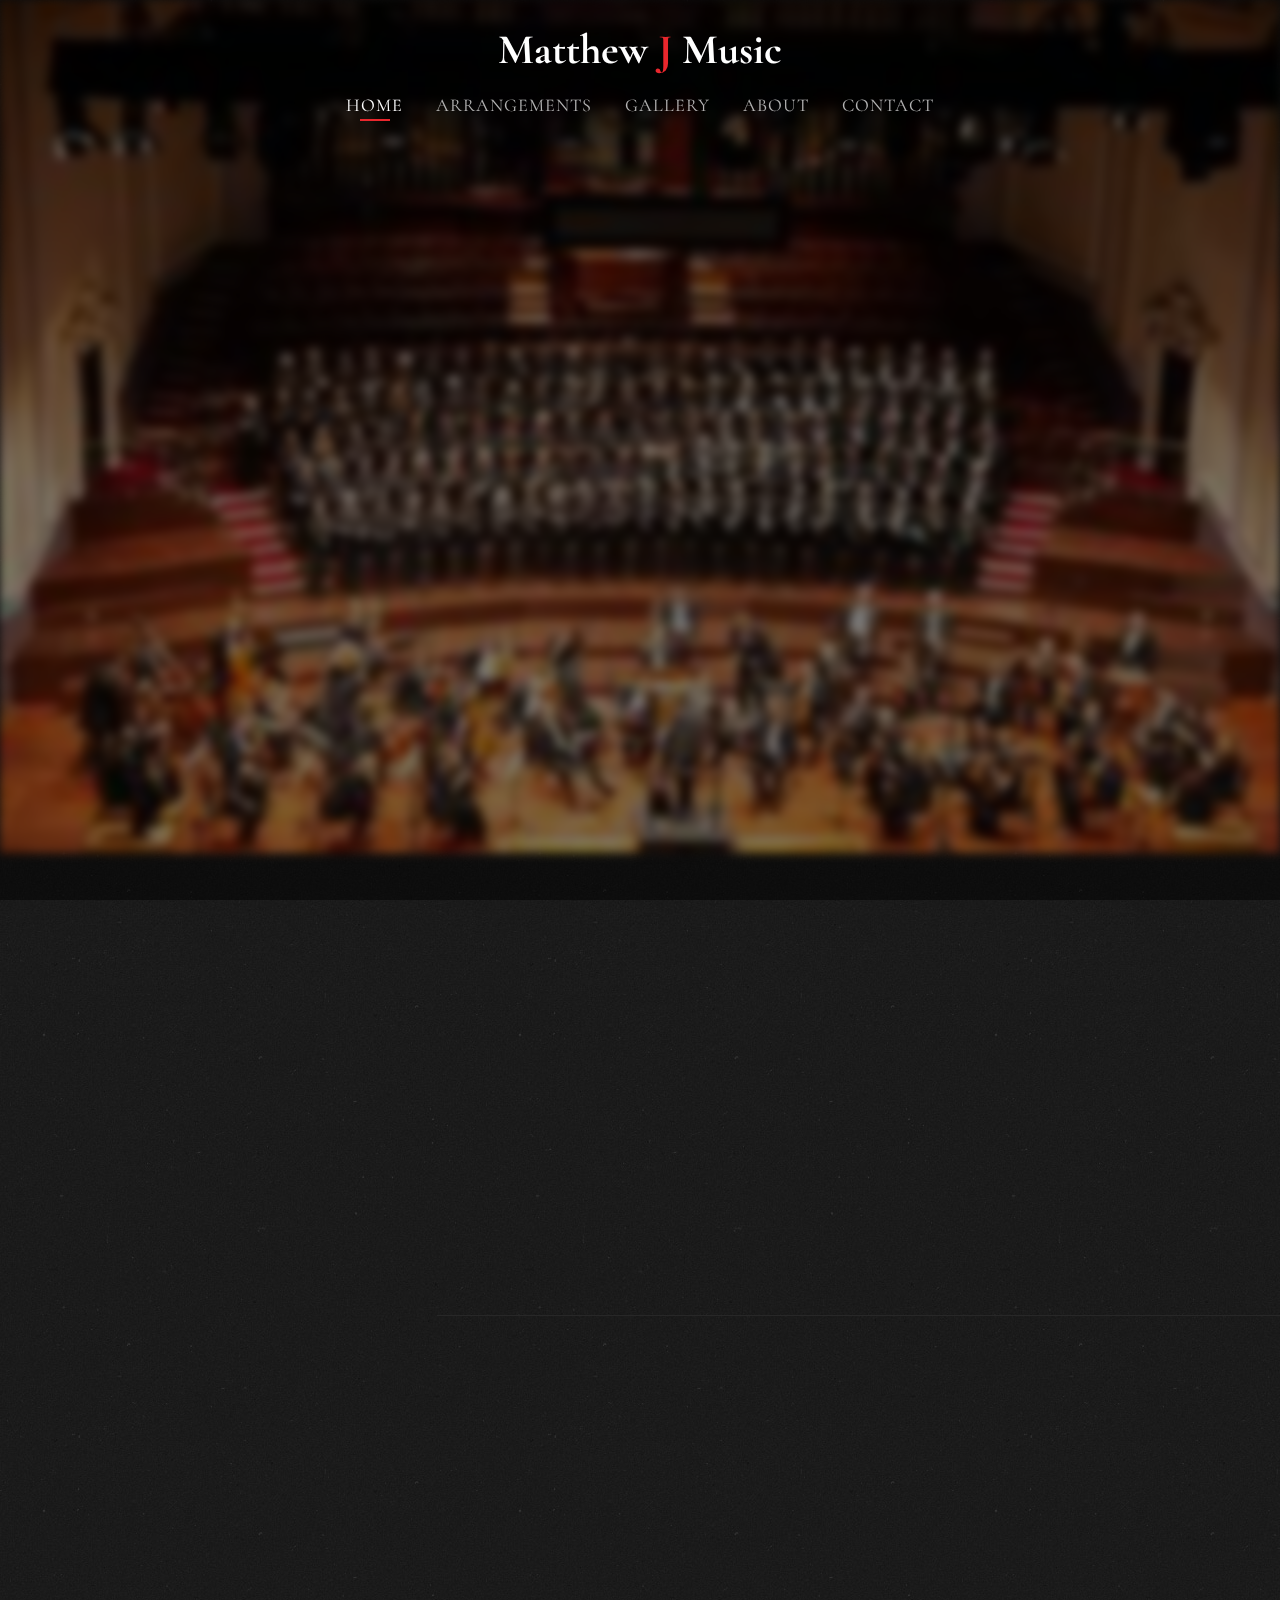
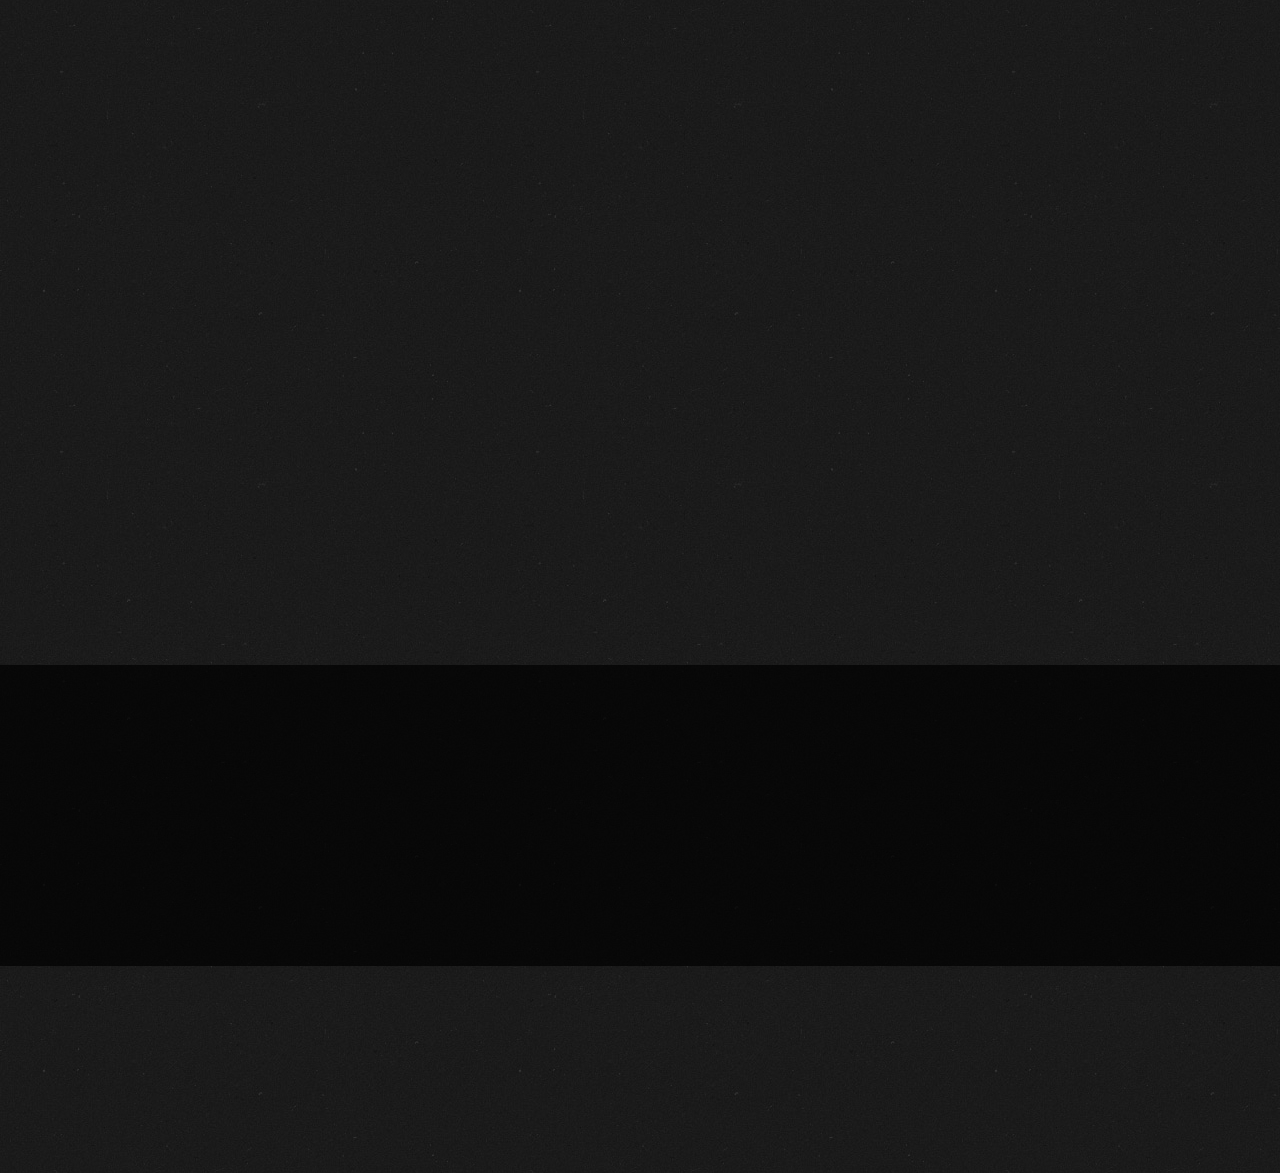
==== commit 50402382: "Update" ====
--- a/index.html
+++ b/index.html
@@ -93,7 +93,7 @@
 								<h2 style="text-shadow: 0px 2px 4px #000;">On this website, you can explore the musical journey of a choir and orchestra conductor of over 50 years; and access his extensive library of arrangements. </h2>
 								<h2 style="text-shadow: 0px 2px 4px #000;">Most of the scores were written to fill the gaps in the Polish choral repertoire for vocal groups of varying skill levels. All vocal and piano scores are available for free.</h2>
 								<h2 style="text-shadow: 0px 2px 4px #000;">For pieces requiring orchestra parts, these can be obtained directly from Matthew for a nominal fee.</h2>
-								<a href="arrangements.html" class="btn btn-primary btn-outline" style="border: 2px solid #ea272d !important; font-family: 'Libre Baskerville', serif;">Choral Arrangements</a>
+								<a href="arrangements.html" class="btn btn-primary btn-choral-arrangements-banner" style="border: 2px solid #ea272d !important; font-family: 'Libre Baskerville', serif; background: none; border-radius: 0; width: auto; text-transform: uppercase;">Choral Arrangements</a>
 							</div>
 						</div>
 					</div>
--- a/css/style.css
+++ b/css/style.css
@@ -1936,6 +1936,20 @@
     --swiper-navigation-size: 20px;
   }
 }
+@media (min-width: 250px) and (max-width: 700px){
+  #fh5co-header h1 {
+    font-size: 30px !important;
+  }
+  #fh5co-header h2 {
+    font-size: 12px !important;
+  }
+  .display-t {
+    margin-top: -100px !important;
+  }
+  .btn-choral-arrangements-banner {
+    font-size: 10px !important;
+  }
+}
 @media (min-width: 701px) and (max-width: 899px){
   #fh5co-header h1 {
     font-size: 30px !important;
@@ -1954,10 +1968,13 @@
 }
 @media (min-width: 1200px) and (max-width: 1449px){
   #fh5co-header h1 {
-    font-size: 50px !important;
+    font-size: 40px !important;
   }
   #fh5co-header h2 {
-    font-size: 20px !important;
+    font-size: 17px !important;
+  }
+  .display-t {
+    padding-top: 30px;
   }
 }
 @media (min-width: 1450px) and (max-width: 1700px) {
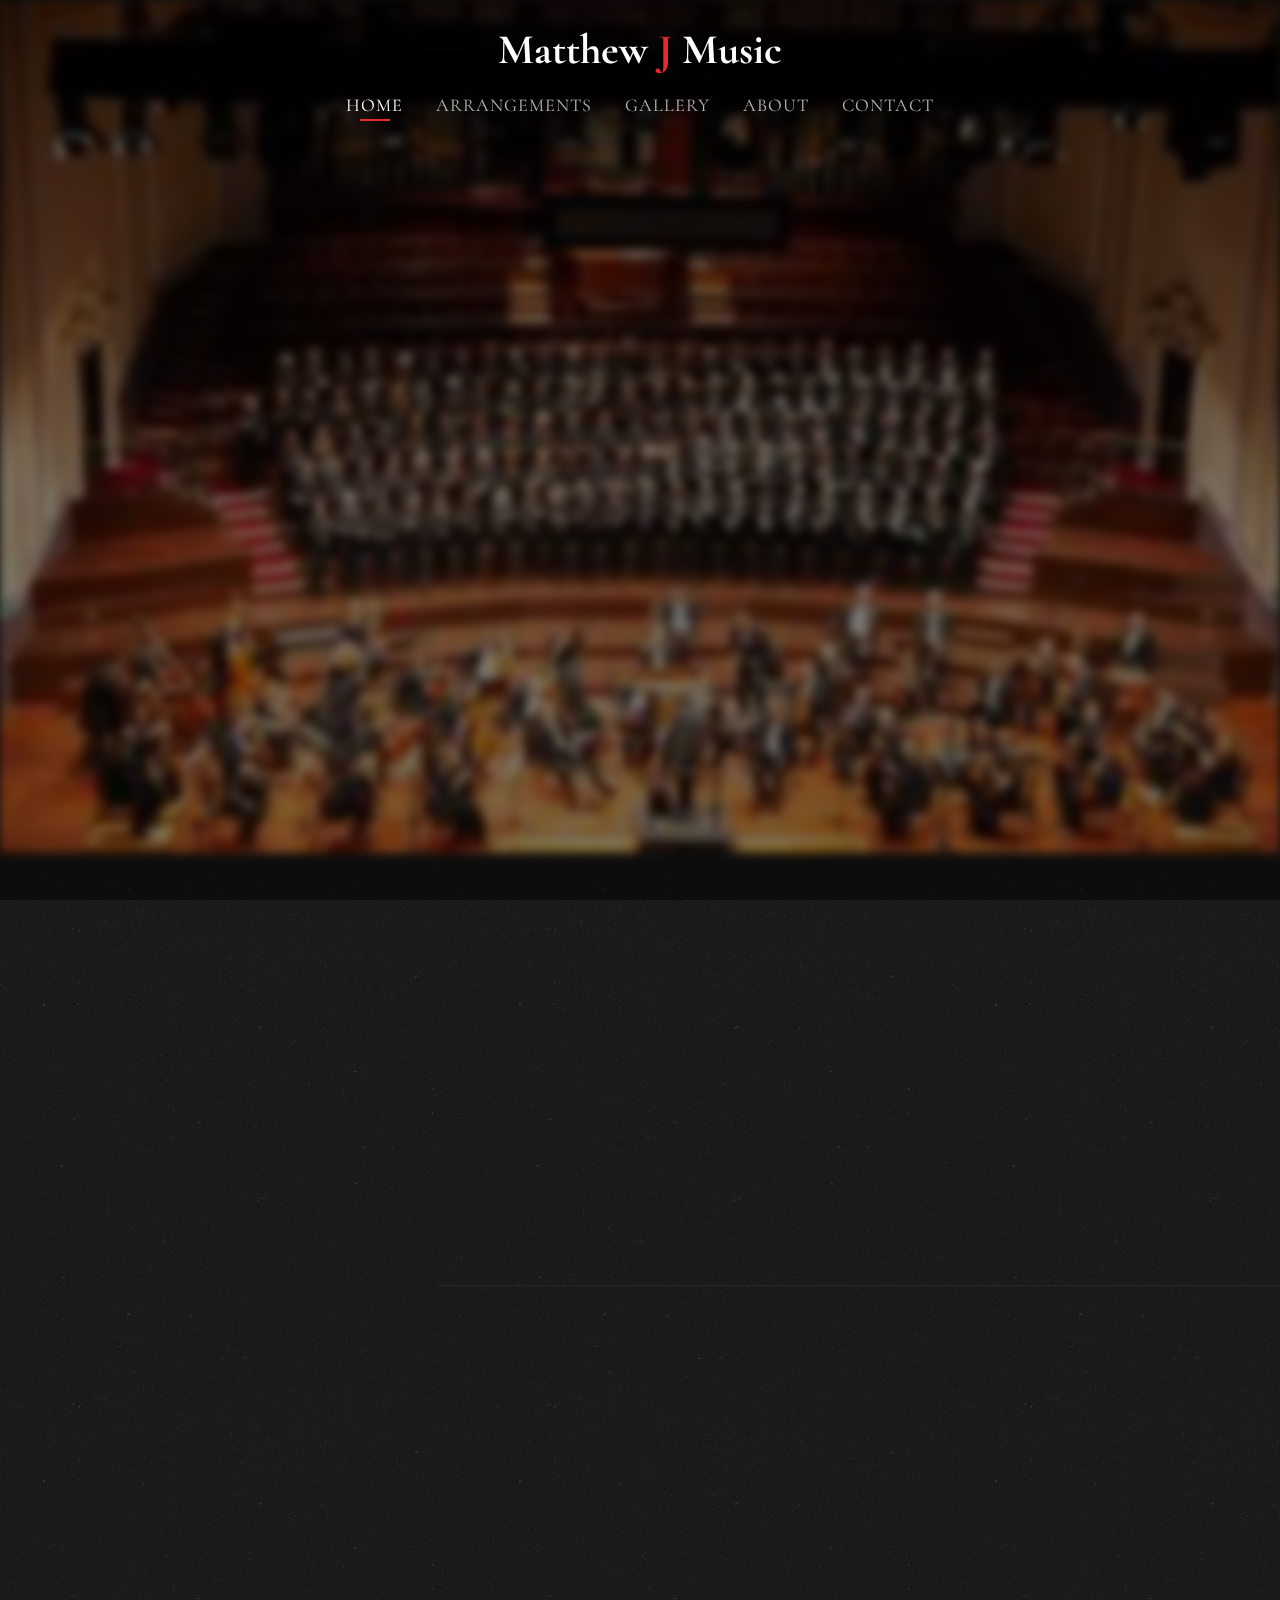
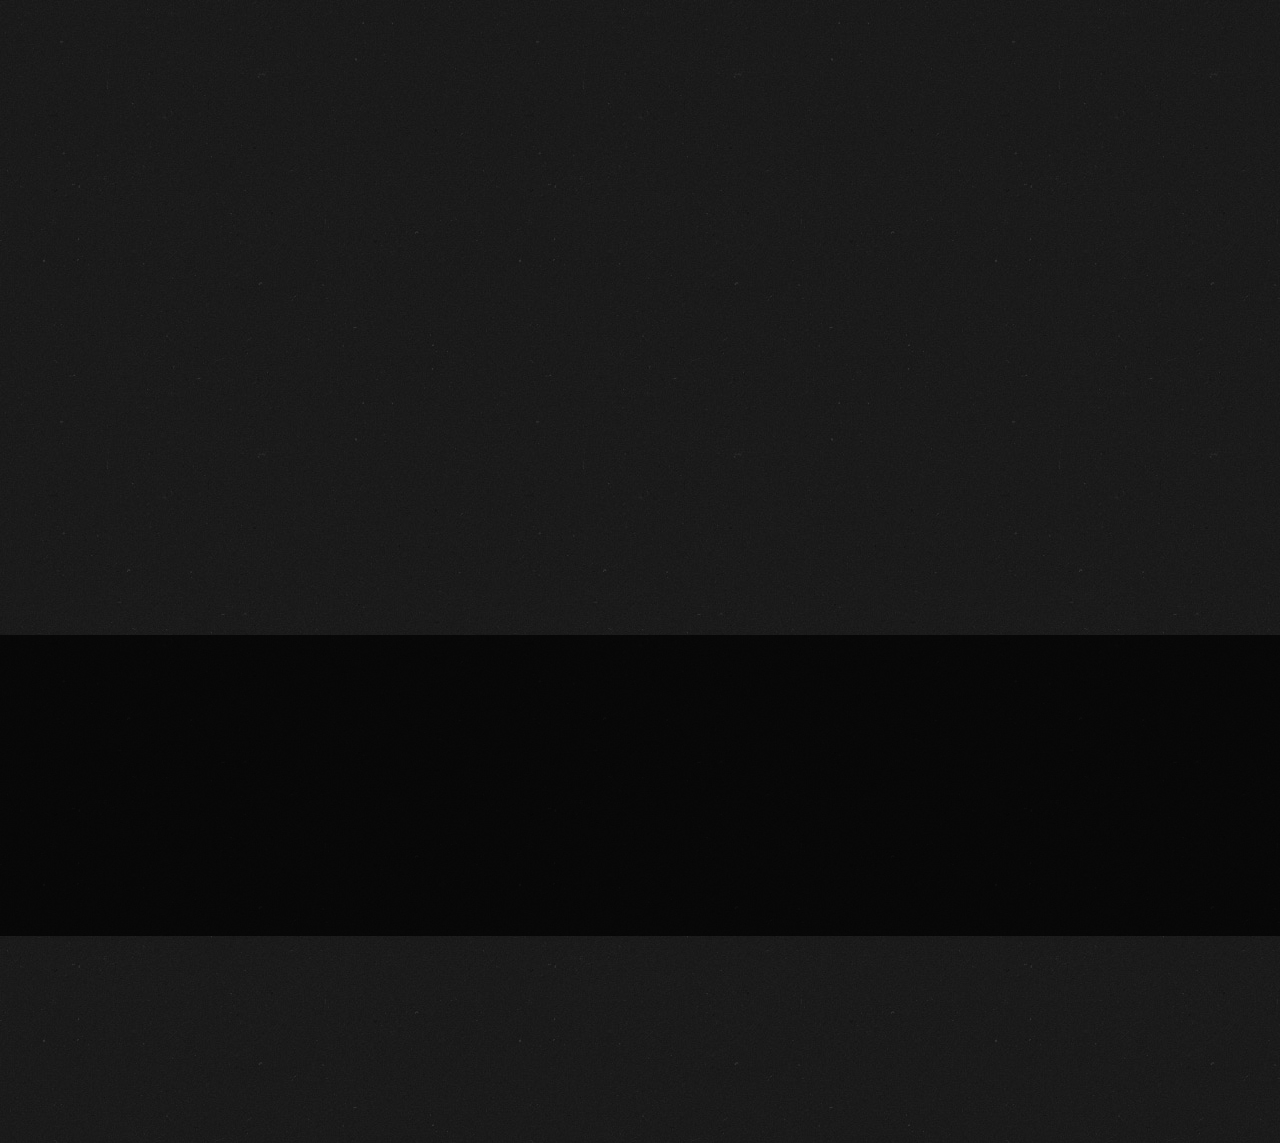
==== commit c605ecf9: "Update" ====
--- a/index.html
+++ b/index.html
@@ -93,7 +93,7 @@
 								<h2 style="text-shadow: 0px 2px 4px #000;">On this website, you can explore the musical journey of a choir and orchestra conductor of over 50 years; and access his extensive library of arrangements. </h2>
 								<h2 style="text-shadow: 0px 2px 4px #000;">Most of the scores were written to fill the gaps in the Polish choral repertoire for vocal groups of varying skill levels. All vocal and piano scores are available for free.</h2>
 								<h2 style="text-shadow: 0px 2px 4px #000;">For pieces requiring orchestra parts, these can be obtained directly from Matthew for a nominal fee.</h2>
-								<a href="arrangements.html" class="btn btn-primary btn-choral-arrangements-banner" style="border: 2px solid #ea272d !important; font-family: 'Libre Baskerville', serif; background: none; border-radius: 0; width: auto; text-transform: uppercase;">Choral Arrangements</a>
+								<a href="arrangements.html" class="btn btn-primary btn-choral-arrangements-banner" style="border: 2px solid #ea272d !important; font-family: 'Libre Baskerville', serif; background: none; border-radius: 0; width: auto; text-transform: uppercase; font-size: 15px;">Choral Arrangements</a>
 							</div>
 						</div>
 					</div>
--- a/css/style.css
+++ b/css/style.css
@@ -504,7 +504,7 @@
 #fh5co-featured-menu .fh5co-item, #fh5co-gallery .fh5co-item, #fh5co-reservation-form .fh5co-item {
   float: left;
   width: 100%;
-  backround: #fff;
+  background: #fff;
 }
 #fh5co-featured-menu .fh5co-item.margin_top, #fh5co-gallery .fh5co-item.margin_top, #fh5co-reservation-form .fh5co-item.margin_top {
   margin-top: 150px;
@@ -1975,6 +1975,7 @@
   }
   .display-t {
     padding-top: 30px;
+    margin-bottom: -30px;
   }
 }
 @media (min-width: 1450px) and (max-width: 1700px) {
